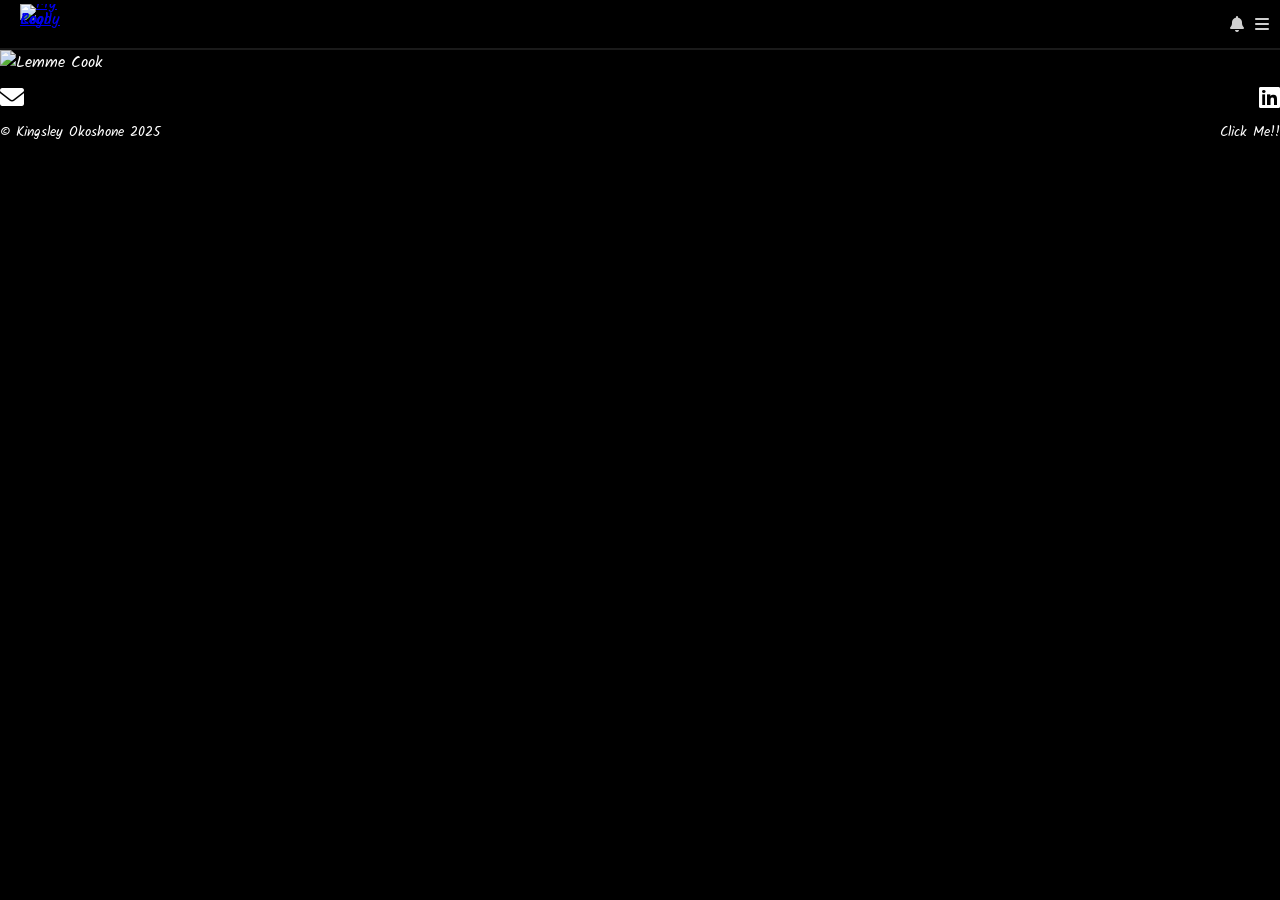
==== creativity.html @ 6139a8f4 "y" ====
<!DOCTYPE html>
<html lang="en">
<head>
  <meta charset="UTF-8">
  <!-- Using initial-scale=1.0 (as in the main page) for proper responsiveness -->
  <meta name="viewport" content="width=device-width,initial-scale=1.0">
  <title>Creativity</title>

  <!-- Favicon & App Icons -->
  <link rel="preload" as="image" href="logo/MyReallyCoolLogoX.svg" type="image/svg+xml">
  <link rel="icon" type="image/x-icon" href="/images/favicons/favicon.ico">
  <link rel="icon" type="image/png" sizes="32x32" href="/images/favicons/favicon-32x32.png">
  <link rel="icon" type="image/png" sizes="16x16" href="/images/favicons/favicon-16x16.png">
  <link rel="apple-touch-icon" sizes="180x180" href="/images/favicons/apple-touch-icon.png">
  <link rel="manifest" href="/site.webmanifest">

  <!-- CSS Libraries & Fonts -->
  <link rel="preconnect" href="https://cdn.jsdelivr.net" crossorigin>
  <link rel="stylesheet" href="https://cdn.jsdelivr.net/npm/@picocss/pico@1/css/pico.min.css">
  <link rel="preconnect" href="https://cdnjs.cloudflare.com" crossorigin>
  <link rel="stylesheet" href="https://cdnjs.cloudflare.com/ajax/libs/font-awesome/6.0.0-beta3/css/all.min.css">
  <link rel="preconnect" href="https://fonts.googleapis.com">
  <link rel="preconnect" href="https://fonts.gstatic.com" crossorigin>
  <link href="https://fonts.googleapis.com/css2?family=Kalam:wght@300;400;700&display=swap" rel="stylesheet">
  <link rel="preload" as="image" href="images/KeepCalmAndScrollDown.png">
  <link rel="preload" href="https://cdn.jsdelivr.net/npm/slick-carousel/slick/slick.css" as="style">
  <link rel="stylesheet" href="https://cdn.jsdelivr.net/npm/slick-carousel/slick/slick.css">
  <link rel="preload" href="https://cdn.jsdelivr.net/npm/slick-carousel/slick/slick-theme.css" as="style">
  <link rel="stylesheet" href="https://cdn.jsdelivr.net/npm/slick-carousel/slick/slick-theme.css">
  <link rel="preconnect" href="https://open.spotify.com" crossorigin>
  
  <!-- Combined Styles (extracted from the main page for header, menu, modal, & footer) -->
  <style>
    /* General Styles */
    body {
      background-color: #000;
      color: white;
      font-family: 'Kalam', cursive;
      margin: 0;
      padding: 0;
      display: flex;
      flex-direction: column;
      min-height: 100vh;
    }
    h1, h2, h3, h4, h5, h6 {
      font-family: 'Kalam', cursive;
      color: white;
    }
    .center-text { text-align: center; }
    .top-margin { margin-top: 30px; }
    @media (max-width: 768px) {
      .top-margin { margin-top: 15px; }
    }

    /* Navbar & Header */
    nav.translucent-header {
      position: sticky;
      top: 0;
      left: 0;
      width: 100%;
      background: rgba(0, 0, 0, 0.7);
      backdrop-filter: blur(10px);
      z-index: 1000;
      padding: 0px 20px;
      box-sizing: border-box;
      box-shadow: 0 4px 6px rgba(0, 0, 0, 0.1);
      display: flex;
      justify-content: space-between;
      align-items: center;
      line-height: 0;
      height: 50px;
      min-height: 50px;
      border-bottom: 2px solid #1a1a1a;
      transform: translateZ(0);
    }
    nav ul {
      list-style-type: none;
      padding: 0;
      margin: 0;
      display: flex;
      gap: 10px;
      line-height: 0;
    }
    nav i.fa {
      color: rgba(230, 230, 230, 0.9);
    }
    nav.translucent-header ul li strong {
      color: rgba(230, 230, 230, 0.9);
    }
    nav.translucent-header a img {
      display: block;
      margin: 0;
      padding: 0;
      max-height: 50px;
    }
    .install-btn {
      background: none;
      border: none;
      color: rgba(230, 230, 230, 0.9);
      cursor: pointer;
      font-size: 18px;
      padding: 4px 3px;
      outline: none;
      box-shadow: none;
    }
    .install-btn i { position: relative; top: 3px; }
    .install-btn:hover,
    .install-btn:focus {
      background: none;
      color: #ccc;
    }

    /* Hamburger Menu Toggle */
    nav.translucent-header ul.menu { margin: 0; padding: 0; }
    nav.translucent-header ul.menu li { margin: 0; }
    #hamburger-toggle {
      margin-right: -10px;
      -webkit-tap-highlight-color: transparent;
    }
    #hamburger-toggle i {
      font-size: 16px;
      cursor: pointer;
      transition: transform 0.5s ease;
      display: inline-block;
      width: 16px;
      text-align: center;
    }
    a#hamburger-toggle:focus,
    a#hamburger-toggle:focus-visible,
    a#hamburger-toggle:active,
    a#hamburger-toggle i:focus,
    a#hamburger-toggle i:focus-visible,
    a#hamburger-toggle i:active {
      outline: 0;
      box-shadow: none;
      -webkit-focus-ring-color: transparent;
      outline-offset: 0;
    }
    #hamburger-toggle::-moz-focus-inner { border: 0; }

    /* Sliding Menu */
    #sliding-menu {
      position: fixed;
      top: 50px;
      right: 0;
      width: 80%;
      height: calc(100% - 50px);
      background-color: rgba(0, 0, 0, 0.95);
      transform: translateX(100%);
      transition: transform 0.5s ease;
      z-index: 900;
      padding: 20px;
      color: #fff;
    }
    #sliding-menu ul { list-style: none; margin: 0; padding: 0; }
    #sliding-menu ul li::marker { content: none; }
    #sliding-menu strong { color: #fff; }
    #sliding-menu > ul > li {
      margin: 20px 0;
      font-size: 20px;
      font-weight: bold;
    }
    #sliding-menu > ul > li > ul {
      margin-top: 10px;
      padding: 0;
    }
    #sliding-menu > ul > li > ul > li {
      font-size: 18px;
      margin: 8px 0;
      font-weight: normal;
      position: relative;
      padding-left: 1em;
      color: #fff;
    }
    #sliding-menu > ul > li > ul > li::before {
      content: "—";
      display: inline-block;
      margin-right: 0.25em;
    }
    #sliding-menu a {
      color: #fff;
      text-decoration: none;
    }
    #sliding-menu a:hover { color: #ccc; }
    #sliding-menu ul li { list-style-type: none; }

    /* Menu Overlay */
    #menu-overlay {
      position: fixed;
      top: 0;
      left: 0;
      width: 100%;
      height: 100%;
      backdrop-filter: blur(5px);
      background: rgba(0, 0, 0, 0.3);
      z-index: 850;
      display: none;
      transition: opacity 0.5s ease;
    }

    /* Modal Popup */
    .modal {
      display: none;
      position: fixed;
      z-index: 2000;
      left: 0;
      top: 0;
      width: 100%;
      height: 100%;
      overflow: auto;
      background-color: rgba(0, 0, 0, 0.9);
      align-items: center;
      justify-content: center;
    }
    .modal-content {
      background: linear-gradient(to bottom, #000000dd, #202020dd);
      padding: 20px;
      border: none;
      width: 80%;
      max-width: 500px;
      border-radius: 12px;
      position: relative;
      color: white;
      animation: fadeIn 0.5s;
    }
    @keyframes fadeIn {
      from { opacity: 0 }
      to { opacity: 1 }
    }
    .modal-content h2 { margin: 30px 0 5px; text-align: center; }
    .close {
      color: #fff;
      position: absolute;
      top: 10px;
      right: 15px;
      font-size: 28px;
      font-weight: bold;
      cursor: pointer;
    }
    .close:hover, .close:focus { color: #aaa; }
    body.modal-open { overflow: hidden; }
    @media (max-width: 768px) {
      .modal-content h2 { font-size: 1.5em; }
      .modal-content { width: 90%; }
    }
    .modal-content p.newsletter-text {
      margin: 20px 0 30px;
      text-align: center;
    }
    .newsletter-link-container {
      text-align: center;
      margin: 10px 0 17px;
    }
    .newsletter-link {
      display: inline-block;
      background-color: #000;
      color: #ccc;
      padding: 10px 20px;
      border: 2px solid white;
      border-radius: 12px;
      font-family: 'Kalam', cursive;
      text-decoration: none;
      transition: background-color 0.3s, color 0.3s;
    }
    .newsletter-link:hover {
      background-color: #1f1e1e;
      color: white;
    }

    .under-construction {
      margin: 0;
      padding: 0;
      background: transparent;
   }


    /* Footer */
    footer {
      display: flex;
      flex-direction: column;
      align-items: stretch;
      justify-content: flex-start;
      width: 100%;
      padding: 0;
      line-height: 1;
      box-sizing: border-box;
      background-color: black;
      color: white;
      text-align: center;
    }
    body > footer {
      --block-spacing-vertical: 10px;  
      margin-top: 10;
      padding: var(--block-spacing-vertical) 0;
    }
    .footer-content {
      display: flex;
      flex-direction: column;
      align-items: center;
      width: 100%;
    }
    .footer-socials {
      display: flex;
      justify-content: space-between;
      align-items: center;
      width: 100%;
      margin-bottom: 8px;
      padding: 0 10px;
    }
    .social-icon {
      color: white;
      font-size: 24px;
      text-decoration: none;
      transition: color 0.3s ease;
    }
    .social-icon:hover {
      color: #00acee;
    }
    .footer-links {
      display: flex;
      justify-content: space-between;
      align-items: center;
      width: 100%;
      margin-top: 5px;
      padding: 0 10px;
    }
    .footer-links small {
      line-height: 1;
      font-size: 14px;
    }
    .footer-links a {
      color: white;
      text-decoration: none;
    }
    .footer-links a:hover {
      color: #00acee;
    }
    @media (max-width: 768px) {
      .footer-links small { font-size: 12px; }
      .footer-socials { flex-direction: row; justify-content: space-between; gap: 10px; }
    }
  </style>
</head>
<body>
  <!-- Modern Navbar (from main page) -->
  <nav class="translucent-header">
    <ul>
      <li>
        <a href="index.html" aria-label="Homepage">
          <img src="logo/MyReallyCoolLogoX.svg" alt="My Really Cool Logo" width="40" height="40">
        </a>
      </li>
    </ul>
    <ul class="menu">
      <li id="install-container">
        <button id="install-button" class="install-btn" style="display: none;">
          <i class="fa fa-download fa-sm"></i>
        </button>
      </li>      
      <li class="notification-container">
        <a href="#" id="notification-bell">
          <i class="fa fa-bell" aria-hidden="true" aria-label="Subscribe"></i>
        </a>
      </li>
      <li>
        <a href="#" id="hamburger-toggle">
          <i class="fa fa-bars" aria-hidden="true" aria-label="Menu"></i>
        </a>
      </li>
    </ul>
  </nav>
  
  <!-- Sliding Menu (from main page) -->
  <div id="sliding-menu">
    <ul>
      <li>
        <strong>Updates</strong>
        <ul>
          <li>
            <a href="https://cool-newsletter.beehiiv.com" target="_blank" rel="noopener">
              My Really Cool Newsletter
            </a>
          </li>
        </ul>
      </li>
      <li>
        <strong>My Thoughts</strong>
        <ul>
          <li>
            <a href="creativity.html">Capri Suns & Cartwheels</a>
          </li>
        </ul>
      </li>
      <li>
        <strong>Photography</strong>
        <ul>
          <li><a href="#">The Full Collection</a></li>
        </ul>
      </li>
      <li>
        <strong>Interesting Videos</strong>
        <ul>
          <li>
            <a href="https://youtube.com/playlist?list=PLy4CNGMFATbx9xauXVYn-DO3DSWEBIPq7" target="_blank" rel="noopener">
              My Really Cool Playlist
            </a>
          </li>
        </ul>
      </li>
      <li>
        <strong>Lore &amp; Legal</strong>
        <ul>
          <li><a href="#">About Me</a></li>
          <li><a href="#">Contact Me</a></li>
          <li><a href="#">Privacy Policy</a></li>
        </ul>
      </li>
    </ul>
  </div>
  <!-- Background Overlay for Menu -->
  <div id="menu-overlay"></div>
  
  <!-- Main Content Area (Preserving your image placeholder) -->
  <main>
    <article>
      <div class="under-construction">
        <img src="https://www.gannett-cdn.com/authoring/authoring-images/2023/08/19/NTFO/70633624007-fob-black-bbq-cookoff-04.jpg?width=592&format=pjpg&auto=webp&quality=70" alt="Lemme Cook">
      </div>
    </article>
  </main>
  
  <!-- Newsletter Modal Popup (from main page) -->
  <div id="newsletter-modal" class="modal">
    <div class="modal-content">
      <span class="close">&times;</span>
      <h2 class="kalam-bold">Want to keep updated?</h2>
      <p class="kalam-regular newsletter-text">
        Take a peek at my highly infrequent newsletter below.
      </p>
      <div class="newsletter-link-container">
        <a href="https://cool-newsletter.beehiiv.com/" class="kalam-bold newsletter-link" target="_blank" rel="noopener noreferrer">
          My Really Cool Newsletter
        </a>
      </div>
    </div>
  </div>
  
  <!-- Modern Footer (from main page) -->
  <footer>
    <div class="footer-content">
      <div class="footer-socials">
        <a href="#" id="emailLink" class="social-icon" aria-label="Email">
          <i class="fa-solid fa-envelope"></i>
        </a>
        <a href="https://www.linkedin.com/in/kingsley-okoshone/" target="_blank" class="social-icon" aria-label="LinkedIn">
          <i class="fab fa-linkedin"></i>
        </a>
      </div>
      <div class="footer-links">
        <small class="copyright">&copy; Kingsley Okoshone 2025</small>
        <small class="rickroll">
          <a href="https://youtu.be/dQw4w9WgXcQ?feature=shared" target="_blank">Click Me!!</a>
        </small>
      </div>
    </div>
  </footer>
  
  <!-- JavaScript for Interactive Features -->
  <script>
    // PWA Install Button Functionality
    let deferredPrompt;
    window.addEventListener('beforeinstallprompt', (e) => {
      e.preventDefault();
      deferredPrompt = e;
      document.getElementById('install-button').style.display = 'inline-block';
    });
    document.getElementById('install-button').addEventListener('click', async () => {
      document.getElementById('install-button').style.display = 'none';
      deferredPrompt.prompt();
      const { outcome } = await deferredPrompt.userChoice;
      console.log('User response to the install prompt:', outcome);
      deferredPrompt = null;
    });
  
    // Email Link Device-Specific Handling
    var email = "contact.kingokos@gmail.com";
    var emailLink = document.getElementById('emailLink');
    if (emailLink) {
      if (/Mobi|Android/i.test(navigator.userAgent)) {
        emailLink.href = "mailto:" + email;
      } else {
        emailLink.href = "https://mail.google.com/mail/?view=cm&fs=1&to=" + email;
        emailLink.target = "_blank";
      }
    }
  
    document.addEventListener('DOMContentLoaded', function () {
      // Modal Popup Functionality (triggered by notification bell)
      var modal = document.getElementById('newsletter-modal');
      var bell = document.getElementById('notification-bell');
      var closeBtn = document.querySelector('.close');
      
      if (bell) {
        bell.addEventListener('click', function (e) {
          e.preventDefault();
          modal.style.display = 'flex';
          document.body.classList.add('modal-open');
        });
      }
  
      closeBtn.addEventListener('click', function () {
        modal.style.display = 'none';
        document.body.classList.remove('modal-open');
      });
  
      window.addEventListener('click', function (event) {
        if (event.target == modal) {
          modal.style.display = 'none';
          document.body.classList.remove('modal-open');
        }
      });
  
      // Hamburger Menu Functionality
      var hamburgerToggle = document.getElementById('hamburger-toggle');
      var slidingMenu = document.getElementById('sliding-menu');
      var menuOverlay = document.getElementById('menu-overlay');
      var menuOpen = false;
  
      function openMenu() {
        var icon = hamburgerToggle.querySelector("i");
        icon.style.transform = "rotate(90deg)";
        setTimeout(function(){
          icon.classList.remove("fa-bars");
          icon.classList.add("fa-times");
          icon.style.transform = "rotate(0deg)";
        }, 300);
        slidingMenu.style.transform = "translateX(0)";
        menuOverlay.style.display = 'block';
        setTimeout(function(){
          menuOverlay.style.opacity = '1';
        }, 10);
        menuOpen = true;
        hamburgerToggle.blur();
      }
  
      function closeMenu() {
        var icon = hamburgerToggle.querySelector("i");
        icon.style.transform = "rotate(90deg)";
        setTimeout(function(){
          icon.classList.remove("fa-times");
          icon.classList.add("fa-bars");
          icon.style.transform = "rotate(0deg)";
        }, 300);
        slidingMenu.style.transform = "translateX(100%)";
        menuOverlay.style.opacity = '0';
        setTimeout(function(){
          menuOverlay.style.display = 'none';
        }, 500);
        menuOpen = false;
        hamburgerToggle.blur();
      }
  
      hamburgerToggle.addEventListener('click', function(e) {
        e.preventDefault();
        if (!menuOpen) {
          openMenu();
        } else {
          closeMenu();
        }
      });
  
      menuOverlay.addEventListener('click', function(){
        if (menuOpen) {
          closeMenu();
        }
      });
  
      // Close the sliding menu when any link inside it is clicked
      document.querySelectorAll('#sliding-menu a').forEach(function(link) {
        link.addEventListener('click', function() {
          if (menuOpen) {
            closeMenu();
          }
        });
      });
    });
  </script>
</body>
</html>
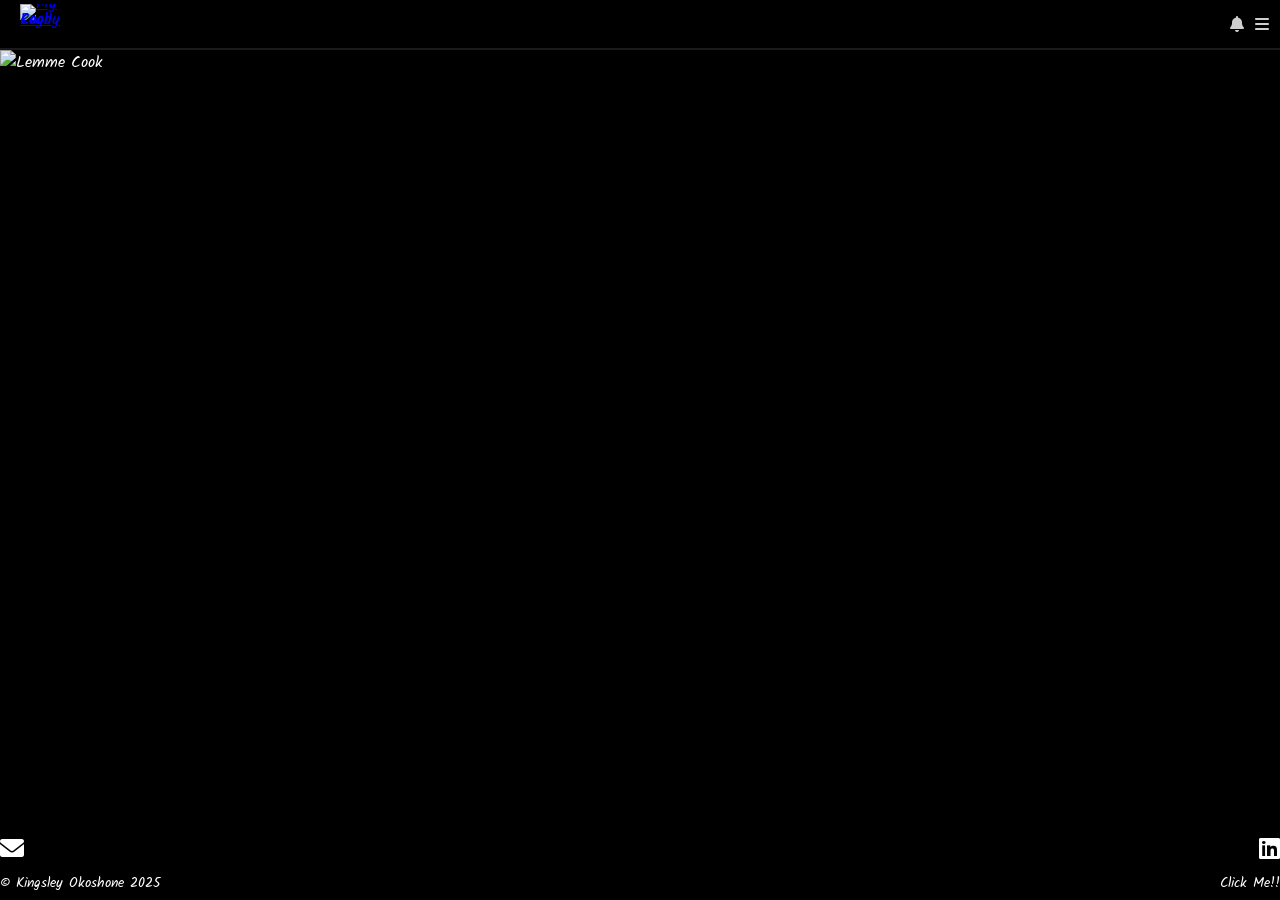
==== commit cdd76319: "y" ====
--- a/creativity.html
+++ b/creativity.html
@@ -276,6 +276,7 @@
 
     /* Footer */
     footer {
+      margin-top: auto;
       display: flex;
       flex-direction: column;
       align-items: stretch;
@@ -290,7 +291,7 @@
     }
     body > footer {
       --block-spacing-vertical: 10px;  
-      margin-top: 10;
+      margin-top: auto;
       padding: var(--block-spacing-vertical) 0;
     }
     .footer-content {
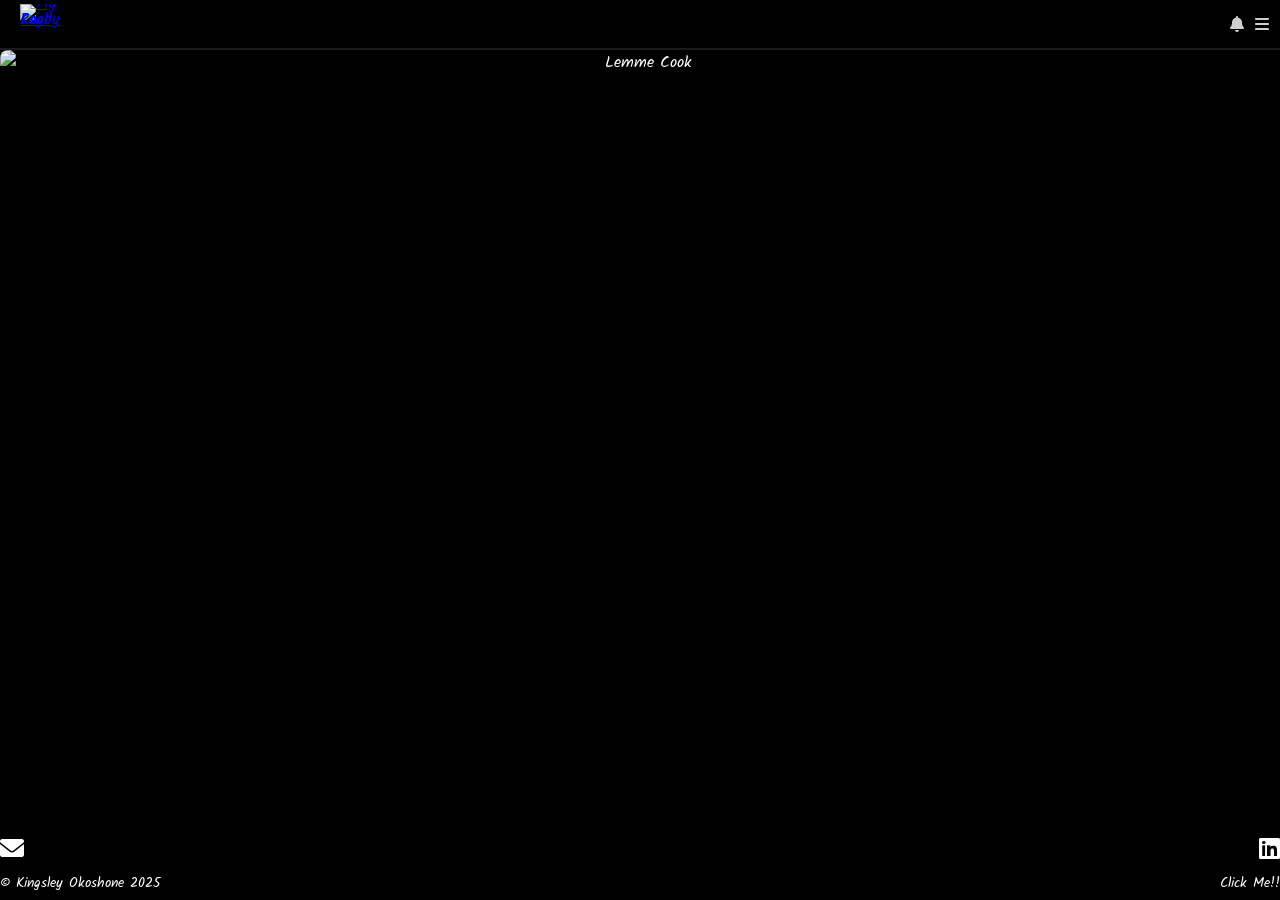
==== commit f4bc7fee: "y" ====
--- a/creativity.html
+++ b/creativity.html
@@ -267,11 +267,23 @@
       color: white;
     }
 
-    .under-construction {
-      margin: 0;
-      padding: 0;
-      background: transparent;
-   }
+    /* Reset any default figure styling for our placeholder section */
+    figure.under-construction {
+    margin: 0;           /* Remove any default margin */
+    padding: 0;          /* Remove any default padding */
+    background: transparent; /* Ensure no background color is applied */
+    border: none;        /* Clear any default borders */
+    text-align: center;  /* Center contents if needed */
+    }
+
+    /* Ensure the image itself is centered and responsive */
+    figure.under-construction img {
+    max-width: 100%;
+    height: auto;
+    border-radius: 8px;
+    display: block;
+    margin: 0 auto;      /* Auto margins center the block-level image */
+    }
 
 
     /* Footer */
@@ -423,12 +435,11 @@
   
   <!-- Main Content Area (Preserving your image placeholder) -->
   <main>
-    <article>
-      <div class="under-construction">
-        <img src="https://www.gannett-cdn.com/authoring/authoring-images/2023/08/19/NTFO/70633624007-fob-black-bbq-cookoff-04.jpg?width=592&format=pjpg&auto=webp&quality=70" alt="Lemme Cook">
-      </div>
-    </article>
+    <figure class="under-construction">
+      <img src="https://www.gannett-cdn.com/authoring/authoring-images/2023/08/19/NTFO/70633624007-fob-black-bbq-cookoff-04.jpg?width=592&format=pjpg&auto=webp&quality=70" alt="Lemme Cook">
+    </figure>
   </main>
+  
   
   <!-- Newsletter Modal Popup (from main page) -->
   <div id="newsletter-modal" class="modal">
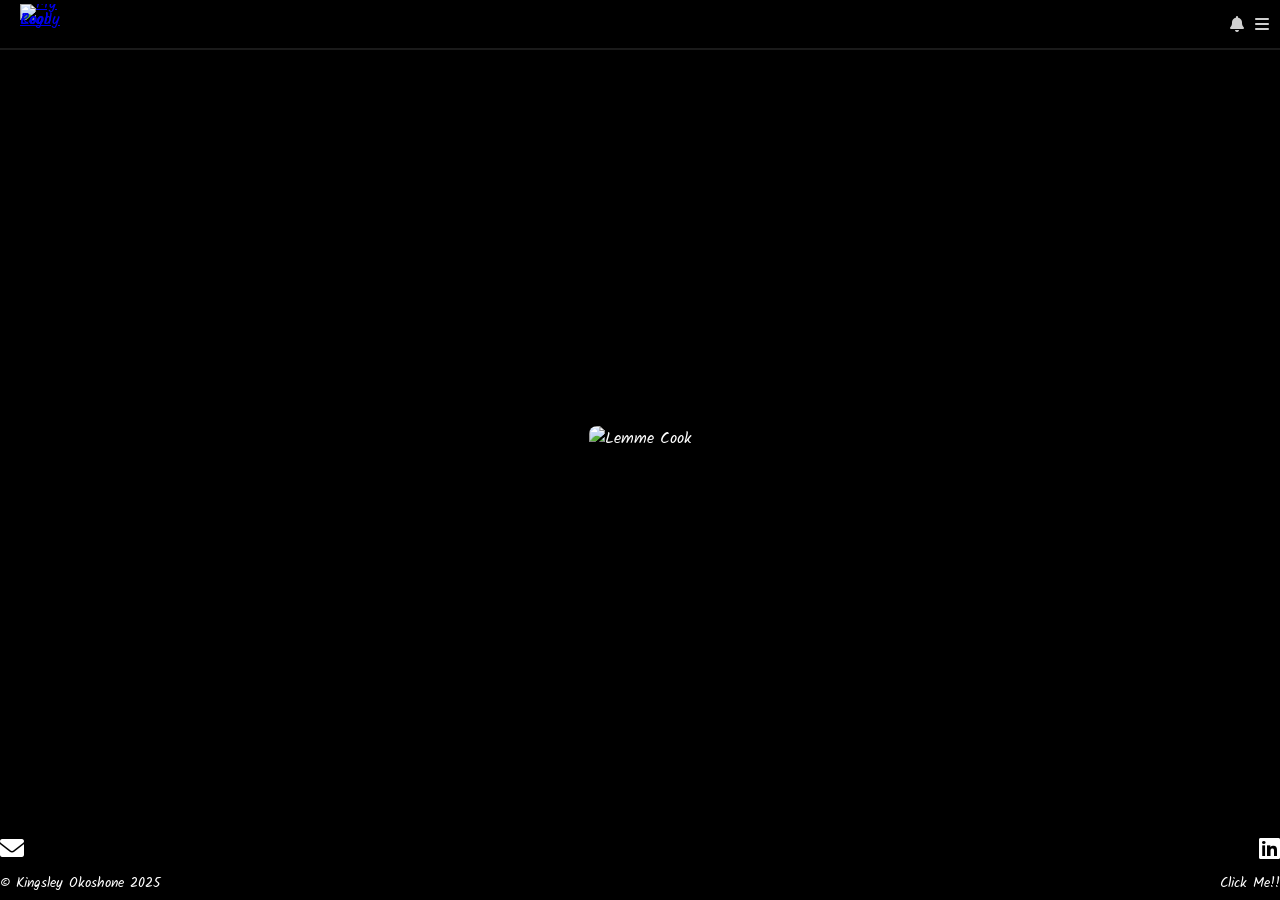
==== commit 694f409a: "y" ====
--- a/creativity.html
+++ b/creativity.html
@@ -267,6 +267,18 @@
       color: white;
     }
 
+    main {
+      flex: 1;
+      display: flex;
+      justify-content: center; /* Center horizontally */
+      align-items: center; /* Center vertically */
+      width: 100%;
+      max-width: 800px;
+      margin: 20px auto;
+      padding: 0 20px;
+      box-sizing: border-box;
+      background-color: transparent;
+    }
     /* Reset any default figure styling for our placeholder section */
     figure.under-construction {
     margin: 0;           /* Remove any default margin */
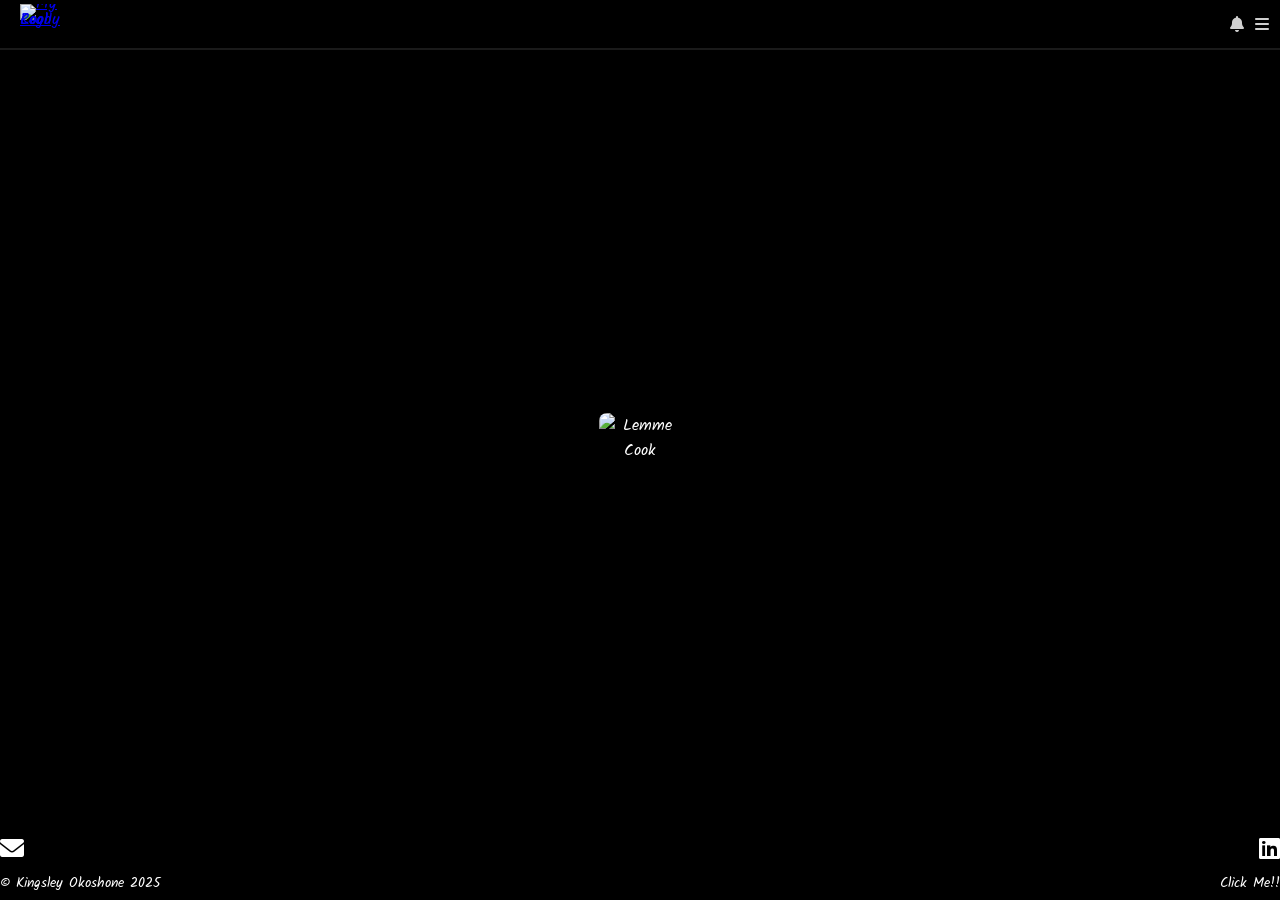
==== commit 19f16f70: "Refactored Entire Codebase :)" ====
--- a/creativity.html
+++ b/creativity.html
@@ -7,11 +7,11 @@
   <title>Creativity</title>
 
   <!-- Favicon & App Icons -->
-  <link rel="preload" as="image" href="logo/MyReallyCoolLogoX.svg" type="image/svg+xml">
-  <link rel="icon" type="image/x-icon" href="/images/favicons/favicon.ico">
-  <link rel="icon" type="image/png" sizes="32x32" href="/images/favicons/favicon-32x32.png">
-  <link rel="icon" type="image/png" sizes="16x16" href="/images/favicons/favicon-16x16.png">
-  <link rel="apple-touch-icon" sizes="180x180" href="/images/favicons/apple-touch-icon.png">
+  <link rel="preload" as="image" href="./assets/logo/MyReallyCoolLogoX.svg" type="image/svg+xml">
+  <link rel="icon" type="image/x-icon" href="./assets/favicons/favicon.ico">
+  <link rel="icon" type="image/png" sizes="32x32" href="./assets/favicons/favicon-32x32.png">
+  <link rel="icon" type="image/png" sizes="16x16" href="./assets/favicons/favicon-16x16.png">
+  <link rel="apple-touch-icon" sizes="180x180" href="./assets/favicons/apple-touch-icon.png">
   <link rel="manifest" href="/site.webmanifest">
 
   <!-- CSS Libraries & Fonts -->
@@ -22,349 +22,8 @@
   <link rel="preconnect" href="https://fonts.googleapis.com">
   <link rel="preconnect" href="https://fonts.gstatic.com" crossorigin>
   <link href="https://fonts.googleapis.com/css2?family=Kalam:wght@300;400;700&display=swap" rel="stylesheet">
-  <link rel="preload" as="image" href="images/KeepCalmAndScrollDown.png">
-  <link rel="preload" href="https://cdn.jsdelivr.net/npm/slick-carousel/slick/slick.css" as="style">
-  <link rel="stylesheet" href="https://cdn.jsdelivr.net/npm/slick-carousel/slick/slick.css">
-  <link rel="preload" href="https://cdn.jsdelivr.net/npm/slick-carousel/slick/slick-theme.css" as="style">
-  <link rel="stylesheet" href="https://cdn.jsdelivr.net/npm/slick-carousel/slick/slick-theme.css">
-  <link rel="preconnect" href="https://open.spotify.com" crossorigin>
-  
-  <!-- Combined Styles (extracted from the main page for header, menu, modal, & footer) -->
-  <style>
-    /* General Styles */
-    body {
-      background-color: #000;
-      color: white;
-      font-family: 'Kalam', cursive;
-      margin: 0;
-      padding: 0;
-      display: flex;
-      flex-direction: column;
-      min-height: 100vh;
-    }
-    h1, h2, h3, h4, h5, h6 {
-      font-family: 'Kalam', cursive;
-      color: white;
-    }
-    .center-text { text-align: center; }
-    .top-margin { margin-top: 30px; }
-    @media (max-width: 768px) {
-      .top-margin { margin-top: 15px; }
-    }
+  <link rel="stylesheet" href="./css/styles.css">
 
-    /* Navbar & Header */
-    nav.translucent-header {
-      position: sticky;
-      top: 0;
-      left: 0;
-      width: 100%;
-      background: rgba(0, 0, 0, 0.7);
-      backdrop-filter: blur(10px);
-      z-index: 1000;
-      padding: 0px 20px;
-      box-sizing: border-box;
-      box-shadow: 0 4px 6px rgba(0, 0, 0, 0.1);
-      display: flex;
-      justify-content: space-between;
-      align-items: center;
-      line-height: 0;
-      height: 50px;
-      min-height: 50px;
-      border-bottom: 2px solid #1a1a1a;
-      transform: translateZ(0);
-    }
-    nav ul {
-      list-style-type: none;
-      padding: 0;
-      margin: 0;
-      display: flex;
-      gap: 10px;
-      line-height: 0;
-    }
-    nav i.fa {
-      color: rgba(230, 230, 230, 0.9);
-    }
-    nav.translucent-header ul li strong {
-      color: rgba(230, 230, 230, 0.9);
-    }
-    nav.translucent-header a img {
-      display: block;
-      margin: 0;
-      padding: 0;
-      max-height: 50px;
-    }
-    .install-btn {
-      background: none;
-      border: none;
-      color: rgba(230, 230, 230, 0.9);
-      cursor: pointer;
-      font-size: 18px;
-      padding: 4px 3px;
-      outline: none;
-      box-shadow: none;
-    }
-    .install-btn i { position: relative; top: 3px; }
-    .install-btn:hover,
-    .install-btn:focus {
-      background: none;
-      color: #ccc;
-    }
-
-    /* Hamburger Menu Toggle */
-    nav.translucent-header ul.menu { margin: 0; padding: 0; }
-    nav.translucent-header ul.menu li { margin: 0; }
-    #hamburger-toggle {
-      margin-right: -10px;
-      -webkit-tap-highlight-color: transparent;
-    }
-    #hamburger-toggle i {
-      font-size: 16px;
-      cursor: pointer;
-      transition: transform 0.5s ease;
-      display: inline-block;
-      width: 16px;
-      text-align: center;
-    }
-    a#hamburger-toggle:focus,
-    a#hamburger-toggle:focus-visible,
-    a#hamburger-toggle:active,
-    a#hamburger-toggle i:focus,
-    a#hamburger-toggle i:focus-visible,
-    a#hamburger-toggle i:active {
-      outline: 0;
-      box-shadow: none;
-      -webkit-focus-ring-color: transparent;
-      outline-offset: 0;
-    }
-    #hamburger-toggle::-moz-focus-inner { border: 0; }
-
-    /* Sliding Menu */
-    #sliding-menu {
-      position: fixed;
-      top: 50px;
-      right: 0;
-      width: 80%;
-      height: calc(100% - 50px);
-      background-color: rgba(0, 0, 0, 0.95);
-      transform: translateX(100%);
-      transition: transform 0.5s ease;
-      z-index: 900;
-      padding: 20px;
-      color: #fff;
-    }
-    #sliding-menu ul { list-style: none; margin: 0; padding: 0; }
-    #sliding-menu ul li::marker { content: none; }
-    #sliding-menu strong { color: #fff; }
-    #sliding-menu > ul > li {
-      margin: 20px 0;
-      font-size: 20px;
-      font-weight: bold;
-    }
-    #sliding-menu > ul > li > ul {
-      margin-top: 10px;
-      padding: 0;
-    }
-    #sliding-menu > ul > li > ul > li {
-      font-size: 18px;
-      margin: 8px 0;
-      font-weight: normal;
-      position: relative;
-      padding-left: 1em;
-      color: #fff;
-    }
-    #sliding-menu > ul > li > ul > li::before {
-      content: "—";
-      display: inline-block;
-      margin-right: 0.25em;
-    }
-    #sliding-menu a {
-      color: #fff;
-      text-decoration: none;
-    }
-    #sliding-menu a:hover { color: #ccc; }
-    #sliding-menu ul li { list-style-type: none; }
-
-    /* Menu Overlay */
-    #menu-overlay {
-      position: fixed;
-      top: 0;
-      left: 0;
-      width: 100%;
-      height: 100%;
-      backdrop-filter: blur(5px);
-      background: rgba(0, 0, 0, 0.3);
-      z-index: 850;
-      display: none;
-      transition: opacity 0.5s ease;
-    }
-
-    /* Modal Popup */
-    .modal {
-      display: none;
-      position: fixed;
-      z-index: 2000;
-      left: 0;
-      top: 0;
-      width: 100%;
-      height: 100%;
-      overflow: auto;
-      background-color: rgba(0, 0, 0, 0.9);
-      align-items: center;
-      justify-content: center;
-    }
-    .modal-content {
-      background: linear-gradient(to bottom, #000000dd, #202020dd);
-      padding: 20px;
-      border: none;
-      width: 80%;
-      max-width: 500px;
-      border-radius: 12px;
-      position: relative;
-      color: white;
-      animation: fadeIn 0.5s;
-    }
-    @keyframes fadeIn {
-      from { opacity: 0 }
-      to { opacity: 1 }
-    }
-    .modal-content h2 { margin: 30px 0 5px; text-align: center; }
-    .close {
-      color: #fff;
-      position: absolute;
-      top: 10px;
-      right: 15px;
-      font-size: 28px;
-      font-weight: bold;
-      cursor: pointer;
-    }
-    .close:hover, .close:focus { color: #aaa; }
-    body.modal-open { overflow: hidden; }
-    @media (max-width: 768px) {
-      .modal-content h2 { font-size: 1.5em; }
-      .modal-content { width: 90%; }
-    }
-    .modal-content p.newsletter-text {
-      margin: 20px 0 30px;
-      text-align: center;
-    }
-    .newsletter-link-container {
-      text-align: center;
-      margin: 10px 0 17px;
-    }
-    .newsletter-link {
-      display: inline-block;
-      background-color: #000;
-      color: #ccc;
-      padding: 10px 20px;
-      border: 2px solid white;
-      border-radius: 12px;
-      font-family: 'Kalam', cursive;
-      text-decoration: none;
-      transition: background-color 0.3s, color 0.3s;
-    }
-    .newsletter-link:hover {
-      background-color: #1f1e1e;
-      color: white;
-    }
-
-    main {
-      flex: 1;
-      display: flex;
-      justify-content: center; /* Center horizontally */
-      align-items: center; /* Center vertically */
-      width: 100%;
-      max-width: 800px;
-      margin: 20px auto;
-      padding: 0 20px;
-      box-sizing: border-box;
-      background-color: transparent;
-    }
-    /* Reset any default figure styling for our placeholder section */
-    figure.under-construction {
-    margin: 0;           /* Remove any default margin */
-    padding: 0;          /* Remove any default padding */
-    background: transparent; /* Ensure no background color is applied */
-    border: none;        /* Clear any default borders */
-    text-align: center;  /* Center contents if needed */
-    }
-
-    /* Ensure the image itself is centered and responsive */
-    figure.under-construction img {
-    max-width: 100%;
-    height: auto;
-    border-radius: 8px;
-    display: block;
-    margin: 0 auto;      /* Auto margins center the block-level image */
-    }
-
-
-    /* Footer */
-    footer {
-      margin-top: auto;
-      display: flex;
-      flex-direction: column;
-      align-items: stretch;
-      justify-content: flex-start;
-      width: 100%;
-      padding: 0;
-      line-height: 1;
-      box-sizing: border-box;
-      background-color: black;
-      color: white;
-      text-align: center;
-    }
-    body > footer {
-      --block-spacing-vertical: 10px;  
-      margin-top: auto;
-      padding: var(--block-spacing-vertical) 0;
-    }
-    .footer-content {
-      display: flex;
-      flex-direction: column;
-      align-items: center;
-      width: 100%;
-    }
-    .footer-socials {
-      display: flex;
-      justify-content: space-between;
-      align-items: center;
-      width: 100%;
-      margin-bottom: 8px;
-      padding: 0 10px;
-    }
-    .social-icon {
-      color: white;
-      font-size: 24px;
-      text-decoration: none;
-      transition: color 0.3s ease;
-    }
-    .social-icon:hover {
-      color: #00acee;
-    }
-    .footer-links {
-      display: flex;
-      justify-content: space-between;
-      align-items: center;
-      width: 100%;
-      margin-top: 5px;
-      padding: 0 10px;
-    }
-    .footer-links small {
-      line-height: 1;
-      font-size: 14px;
-    }
-    .footer-links a {
-      color: white;
-      text-decoration: none;
-    }
-    .footer-links a:hover {
-      color: #00acee;
-    }
-    @media (max-width: 768px) {
-      .footer-links small { font-size: 12px; }
-      .footer-socials { flex-direction: row; justify-content: space-between; gap: 10px; }
-    }
-  </style>
 </head>
 <body>
   <!-- Modern Navbar (from main page) -->
@@ -372,7 +31,7 @@
     <ul>
       <li>
         <a href="index.html" aria-label="Homepage">
-          <img src="logo/MyReallyCoolLogoX.svg" alt="My Really Cool Logo" width="40" height="40">
+          <img src="./assets/logo/MyReallyCoolLogoX.svg" alt="My Really Cool Logo" width="40" height="40">
         </a>
       </li>
     </ul>
@@ -445,12 +104,13 @@
   <!-- Background Overlay for Menu -->
   <div id="menu-overlay"></div>
   
-  <!-- Main Content Area (Preserving your image placeholder) -->
-  <main>
+  <!-- Main Content Area -->
+  <main class="creativity-main">
     <figure class="under-construction">
       <img src="https://www.gannett-cdn.com/authoring/authoring-images/2023/08/19/NTFO/70633624007-fob-black-bbq-cookoff-04.jpg?width=592&format=pjpg&auto=webp&quality=70" alt="Lemme Cook">
     </figure>
   </main>
+
   
   
   <!-- Newsletter Modal Popup (from main page) -->
@@ -488,126 +148,14 @@
       </div>
     </div>
   </footer>
-  
-  <!-- JavaScript for Interactive Features -->
-  <script>
-    // PWA Install Button Functionality
-    let deferredPrompt;
-    window.addEventListener('beforeinstallprompt', (e) => {
-      e.preventDefault();
-      deferredPrompt = e;
-      document.getElementById('install-button').style.display = 'inline-block';
-    });
-    document.getElementById('install-button').addEventListener('click', async () => {
-      document.getElementById('install-button').style.display = 'none';
-      deferredPrompt.prompt();
-      const { outcome } = await deferredPrompt.userChoice;
-      console.log('User response to the install prompt:', outcome);
-      deferredPrompt = null;
-    });
-  
-    // Email Link Device-Specific Handling
-    var email = "contact.kingokos@gmail.com";
-    var emailLink = document.getElementById('emailLink');
-    if (emailLink) {
-      if (/Mobi|Android/i.test(navigator.userAgent)) {
-        emailLink.href = "mailto:" + email;
-      } else {
-        emailLink.href = "https://mail.google.com/mail/?view=cm&fs=1&to=" + email;
-        emailLink.target = "_blank";
-      }
-    }
-  
-    document.addEventListener('DOMContentLoaded', function () {
-      // Modal Popup Functionality (triggered by notification bell)
-      var modal = document.getElementById('newsletter-modal');
-      var bell = document.getElementById('notification-bell');
-      var closeBtn = document.querySelector('.close');
-      
-      if (bell) {
-        bell.addEventListener('click', function (e) {
-          e.preventDefault();
-          modal.style.display = 'flex';
-          document.body.classList.add('modal-open');
-        });
-      }
-  
-      closeBtn.addEventListener('click', function () {
-        modal.style.display = 'none';
-        document.body.classList.remove('modal-open');
-      });
-  
-      window.addEventListener('click', function (event) {
-        if (event.target == modal) {
-          modal.style.display = 'none';
-          document.body.classList.remove('modal-open');
-        }
-      });
-  
-      // Hamburger Menu Functionality
-      var hamburgerToggle = document.getElementById('hamburger-toggle');
-      var slidingMenu = document.getElementById('sliding-menu');
-      var menuOverlay = document.getElementById('menu-overlay');
-      var menuOpen = false;
-  
-      function openMenu() {
-        var icon = hamburgerToggle.querySelector("i");
-        icon.style.transform = "rotate(90deg)";
-        setTimeout(function(){
-          icon.classList.remove("fa-bars");
-          icon.classList.add("fa-times");
-          icon.style.transform = "rotate(0deg)";
-        }, 300);
-        slidingMenu.style.transform = "translateX(0)";
-        menuOverlay.style.display = 'block';
-        setTimeout(function(){
-          menuOverlay.style.opacity = '1';
-        }, 10);
-        menuOpen = true;
-        hamburgerToggle.blur();
-      }
-  
-      function closeMenu() {
-        var icon = hamburgerToggle.querySelector("i");
-        icon.style.transform = "rotate(90deg)";
-        setTimeout(function(){
-          icon.classList.remove("fa-times");
-          icon.classList.add("fa-bars");
-          icon.style.transform = "rotate(0deg)";
-        }, 300);
-        slidingMenu.style.transform = "translateX(100%)";
-        menuOverlay.style.opacity = '0';
-        setTimeout(function(){
-          menuOverlay.style.display = 'none';
-        }, 500);
-        menuOpen = false;
-        hamburgerToggle.blur();
-      }
-  
-      hamburgerToggle.addEventListener('click', function(e) {
-        e.preventDefault();
-        if (!menuOpen) {
-          openMenu();
-        } else {
-          closeMenu();
-        }
-      });
-  
-      menuOverlay.addEventListener('click', function(){
-        if (menuOpen) {
-          closeMenu();
-        }
-      });
-  
-      // Close the sliding menu when any link inside it is clicked
-      document.querySelectorAll('#sliding-menu a').forEach(function(link) {
-        link.addEventListener('click', function() {
-          if (menuOpen) {
-            closeMenu();
-          }
-        });
-      });
-    });
-  </script>
+
+   <!-- third-party libraries used by script.js -->
+  <script src="https://code.jquery.com/jquery-3.6.0.min.js"></script>
+  <script src="https://cdn.jsdelivr.net/npm/slick-carousel/slick/slick.min.js"></script>
+
+  <!-- shared app code for nav, modal, slider, etc -->
+  <script src="./js/script.js" defer></script>
+
 </body>
 </html>
+
--- a/css/styles.css
+++ b/css/styles.css
@@ -0,0 +1,1081 @@
+
+/*CSS from index.html */
+
+    body {
+      background-color: #000;
+      color: white;
+      font-family: 'Kalam', cursive;
+      margin: 0;
+      padding: 0;
+      display: flex;
+      flex-direction: column;
+      min-height: 100vh;
+    }
+    h1, h2, h3, h4, h5, h6 {
+      font-family: 'Kalam', cursive;
+      color: white;
+    }
+    .center-text { text-align: center; }
+    .top-margin { margin-top: 30px; }
+    @media (max-width: 768px) {
+      .top-margin { margin-top: 15px; }
+    }
+
+    nav.translucent-header {
+      position: sticky;
+      top: 0;
+      left: 0;
+      width: 100%;
+      background: rgba(0, 0, 0, 0.7);
+      backdrop-filter: blur(10px);
+      z-index: 1000;
+      padding: 0px 20px;
+      box-sizing: border-box;
+      box-shadow: 0 4px 6px rgba(0, 0, 0, 0.1);
+      display: flex;
+      justify-content: space-between;
+      align-items: center;
+      line-height: 0; /* Remove extra inline spacing */
+      height: 50px;      /* Fixed header height */
+      min-height: 50px;  /* Enforce a minimum height */
+      border-bottom: 2px solid #1a1a1a;
+      transform: translateZ(0);
+    }
+    nav ul {
+      list-style-type: none;
+      padding: 0;
+      margin: 0;
+      display: flex;
+      gap: 10px;
+      line-height: 0;
+    }
+    nav i.fa {
+      color: rgba(230, 230, 230, 0.9);
+    }
+    nav.translucent-header ul li strong {
+      color: rgba(230, 230, 230, 0.9);
+    }
+
+    /* Tighten up the logo */
+    nav.translucent-header a img {
+      display: block;
+      margin: 0;
+      padding: 0;
+      max-height: 50px;
+    }
+
+    .install-btn {
+      background: none;
+      border: none;
+      color: rgba(230, 230, 230, 0.9);
+      cursor: pointer;
+      font-size: 18px;
+      padding: 4px 3px;
+      outline: none;
+      box-shadow: none;
+    }
+
+    .install-btn i {
+      position: relative;
+      top: 3px;
+    }
+
+    .install-btn:hover,
+    .install-btn:focus {
+      background: none;
+      color: #ccc;
+    }
+
+
+
+    /* Hamburger menu toggle styling */
+    nav.translucent-header ul.menu {
+      margin: 0;
+      padding: 0;
+    }
+    nav.translucent-header ul.menu li {
+      margin: 0;
+    }
+    #hamburger-toggle {
+      margin-right: -10px; /* Push further to the right */
+      -webkit-tap-highlight-color: transparent;
+    }
+    #hamburger-toggle i {
+      font-size: 16px; /* Smaller icon */
+      cursor: pointer;
+      transition: transform 0.5s ease;
+      display: inline-block;
+      width: 16px;
+      text-align: center;
+    }
+    /* Remove all focus styles completely from the hamburger toggle and its inner icon */
+    a#hamburger-toggle:focus,
+    a#hamburger-toggle:focus-visible,
+    a#hamburger-toggle:active,
+    a#hamburger-toggle i:focus,
+    a#hamburger-toggle i:focus-visible,
+    a#hamburger-toggle i:active {
+      outline: 0;
+      box-shadow: none;
+      -webkit-focus-ring-color: transparent;
+      outline-offset: 0;
+    }
+    #hamburger-toggle::-moz-focus-inner {
+      border: 0;
+    }
+
+    /* Sliding menu styles */
+    #sliding-menu {
+      position: fixed;
+      top: 50px; /* Start below navbar */
+      right: 0;
+      width: 80%;
+      height: calc(100% - 50px);
+      background-color: rgba(0, 0, 0, 0.95);
+      transform: translateX(100%);
+      transition: transform 0.5s ease;
+      z-index: 900;
+      padding: 20px;
+      color: #fff; /* Make all text white by default */
+    }
+    /* Remove bullets + squares completely */
+    #sliding-menu ul {
+      list-style: none;
+      margin: 0;
+      padding: 0;
+    }
+    #sliding-menu ul li::marker {
+      content: none; /* This kills the default squares/markers */
+    }
+
+    /* Force the <strong> titles to be white as well */
+    #sliding-menu strong {
+      color: #fff;
+    }
+
+    /* Top-level items */
+    #sliding-menu > ul > li {
+      margin: 20px 0;
+      font-size: 20px;
+      font-weight: bold;
+    }
+    /* Sub-items */
+    #sliding-menu > ul > li > ul {
+      margin-top: 10px;
+      padding: 0;
+    }
+    #sliding-menu > ul > li > ul > li {
+      font-size: 18px;
+      margin: 8px 0;
+      font-weight: normal;
+      position: relative;
+      padding-left: 1em;
+      color: #fff; /* Ensure sub-items are white too */
+    }
+
+    #sliding-menu > ul > li > ul > li::before {
+      content: "—";
+      display: inline-block;
+      margin-right: 0.25em; /* adjust this value to your liking */
+    }
+
+    #sliding-menu a {
+      color: #fff;
+      text-decoration: none;
+    }
+    #sliding-menu a:hover {
+      color: #ccc;
+    }
+
+    #sliding-menu ul li {
+      list-style-type: none;
+    }
+
+
+    /* Background overlay for blur effect */
+    #menu-overlay {
+      position: fixed;
+      top: 0;
+      left: 0;
+      width: 100%;
+      height: 100%;
+      backdrop-filter: blur(5px);
+      background: rgba(0, 0, 0, 0.3);
+      z-index: 850;
+      display: none;
+      transition: opacity 0.5s ease;
+    }
+
+    main.container {
+      display: flex;
+      flex-direction: column;
+      align-items: center;
+      justify-content: center;
+      width: 100%;
+      padding: 20px;
+    }
+    .my-thoughts {
+      display: grid;
+      grid-template-columns: 1fr;
+      gap: 20px;
+      max-width: 800px;
+      margin-top: 20px;
+      margin-left: auto;
+      margin-right: auto;
+      justify-content: flex-start;
+      width: 100%;
+    }
+    .scroll-down-figure {
+      margin-bottom: 190px; 
+    }
+    @media (max-width: 768px) {
+      .scroll-down-figure {
+        margin-bottom: 60px;
+        margin-top: 5px;
+      }
+    }
+    .scaled-image {
+      aspect-ratio :908 / 1030;
+      max-width: 100%;
+      height: auto;
+      width: 265px;
+      display: block;
+      margin: 0 auto;
+    }
+    @media (max-width: 767px) {
+      .scaled-image { width: 60%; }
+    }
+
+    .post-card {
+      background: linear-gradient(to bottom, #000000bb, #202020bb);
+      border-radius: 8px;
+      overflow: hidden;
+      display: flex;
+      align-items: stretch;
+      transition: transform 0.3s ease;
+      position: relative;
+      height: 200px;
+    }
+    .post-card a {
+      display: flex;
+      align-items: stretch;
+      text-decoration: none;
+      color: inherit;
+      width: 100%;
+    }
+    .post-card img {
+      width: 200px;
+      height: 100%;
+      object-fit: cover;
+      border-radius: 8px 0 0 8px;
+    }
+    .post-content {
+      padding: 20px;
+      flex: 1;
+      overflow: hidden;
+      color: white;
+    }
+    .post-card h4,
+    .post-card p {
+      margin: 0 0 10px;
+      color: white;
+    }
+    .post-card:hover {
+      transform: scale(1.05);
+    }
+    figure {
+      max-width: 100%;
+      text-align: center;
+      margin: 0 auto 40px;
+      display: flex;
+      flex-direction: column;
+      align-items: center;
+    }
+    figure img {
+      width: 100%;
+      height: auto;
+      max-width: 800px;
+      margin: 0 auto;
+      display: block;
+    }
+    @media (min-width: 992px){
+     figure img { width: 65%}
+    }
+    @media (min-width: 1100px){
+     figure img { width: 80%}
+    }
+
+    body main.container figure figcaption {
+      background-color: rgba(7, 7, 7, 0.3);
+      border-radius: 8px;
+      padding: 8px 20px;
+      margin-top: 10px;
+      text-align: center;
+      display: inline-block;
+      box-sizing: border-box;
+      max-width: 250px;
+      margin-bottom: 80px; /* change to 80 to revert */
+    }
+    @media (max-width: 768px) {
+      body main.container figure figcaption { margin-bottom: 10px; }
+    }
+    body main.container figure figcaption a {
+      color: rgba(230, 230, 230, 0.9);
+      font-weight: bold;
+      font-size: 14px;
+      text-decoration: none;
+      display: block;
+    }
+    .post-card a { color: white; }
+    .post-card a:hover { color: white; }
+    a:visited { color: white; }
+    @media (max-width: 768px) {
+      .post-card {
+        width: 93%;
+        flex-direction: column;
+        height: auto;
+        margin: 0 auto;
+        padding: 0;
+        border: none;
+        box-sizing: border-box;
+      }
+      .post-card img {
+        width: 100%;
+        height: auto;
+        border-radius: 8px 8px 0 0;
+      }
+      .post-card a {
+        width: 100%;
+        flex-direction: column;
+        align-items: stretch;
+      }
+      .post-content {
+        width: 100%;
+        padding: 10px;
+      }
+    }
+
+     footer{
+      margin-top: auto;
+      display: flex;
+      flex-direction: column;
+      align-items: stretch;
+      justify-content: flex-start;
+      width: 100%;
+      padding: 0;
+      line-height: 1;
+      box-sizing: border-box;
+      background-color: black;
+      color: white;
+      text-align: center;
+    }
+
+    body > footer {
+      --block-spacing-vertical: 10px;  
+      margin-top: auto;
+      padding: var(--block-spacing-vertical) 0;
+    }
+
+
+
+    .footer-content {
+      display: flex;
+      flex-direction: column;
+      align-items: center;
+      width: 100%;
+    }
+
+    .footer-socials {
+      display: flex;
+      justify-content: space-between;
+      align-items: center;
+      width: 100%;
+      margin-bottom: 8px;
+      padding: 0 10px;
+    }
+    .social-icon {
+      color: white;
+      font-size: 24px;
+      text-decoration: none;
+      transition: color 0.3s ease;
+    }
+    .social-icon:hover {
+      color: #00acee;
+    }
+    .footer-links {
+      display: flex;
+      justify-content: space-between;
+      align-items: center;
+      width: 100%;
+      margin-top: 5px;
+      padding: 0 10px;
+    }
+    .footer-links small {
+      line-height: 1;
+      font-size: 14px;
+    }
+    .footer-links a {
+      color: white;
+      text-decoration: none;
+    }
+    .footer-links a:hover {
+      color: #00acee;
+    }
+    @media (max-width: 768px) {
+      .footer-links small { font-size: 12px; }
+      .footer-socials {
+        flex-direction: row;
+        justify-content: space-between;
+        gap: 10px;
+      }
+    }
+
+    .spotify-wrapper {
+      position: relative;
+      width: 65%;
+      height: 719px;
+      margin: 0 auto;
+      display: flex;
+      justify-content: center;
+      align-items: center;
+      border-radius: 15px;
+      overflow: hidden;
+    }
+    .spotify-wrapper iframe {
+      width: 100%;
+      height: 100%;
+      border: none;
+      border-radius: 0px;
+    }
+    @media (max-width: 768px) {
+      .spotify-wrapper {
+        width: 95%;
+        height: 462px;
+      }
+    }
+
+    .polaroid-wrapper {
+      position: relative;
+      display: flex;
+      justify-content: center;
+    }
+    .polaroid-border::before,
+    .polaroid-border::after {
+      content: "";
+      position: absolute;
+      top: 24px;
+      left: 0;
+      height: 310px;
+      width: 20px;
+      background-color: transparent;
+      z-index: 2000;
+    }
+    .polaroid-border::after {
+      left: unset;
+      right: 0px;
+      background-color: transparent;
+    }
+    .polaroid-slider {
+      background-color: #ffffff;
+      height: 800px;
+      width: 700px;
+      box-shadow: 0 0.125rem 0.25rem rgba(0, 0, 0, 0.075);
+      border-radius: 5px;
+      position: relative;
+      transform: translateZ(0);
+    }
+    .polaroid-slider-image {
+      width: 660px;
+      height: 660px;
+      margin: 24px auto;
+      display: block;
+      object-fit: cover;
+      object-position: 50% 50%;
+      transform: translateZ(0);
+    }
+    .slick-dots {
+      display: flex;
+      align-items: center;
+      justify-content: center;
+      position: absolute;
+      bottom: 50px;
+      left: 0;
+      right: 0;
+    }
+    .slick-dots li { margin: 0 3px; }
+    .slick-dots li button::before { font-size: 10px; }
+    .slick-dots li.slick-active button::before {
+      font-size: 12px;
+      color: #333;
+      opacity: 1;
+    }
+    @media (max-width: 666px) {
+      .polaroid-slider {
+        height: 400px;
+        width: 340px;
+      }
+      .polaroid-slider-image {
+        height: 300px;
+        width: 300px;
+      }
+      .slick-dots { bottom: 27px; }
+      .slick-dots li { margin: 0 0px; }
+      .slick-dots li button::before { font-size: 7px; }
+      .slick-dots li.slick-active button::before { font-size: 9px; }
+    }
+
+    .about-me-container {
+      display: flex;
+      flex-direction: column;
+      align-items: center;
+      justify-content: center;
+      background-color: white;
+      border-radius: 8px;
+      padding: 20px;
+      width: 400px;
+      margin: 10px auto;
+      height: 100px;
+      margin-bottom: 2px;
+    }
+    .about-me-container p {
+      margin: 0;
+      color: black;
+    }
+    .swap-button {
+      margin-top: 30px;
+      border: none;
+      background: none;
+      color: rgb(72,209,204);
+      font-size: 22px;
+      margin-bottom: 0px;
+    }
+    @keyframes typing {
+      from { width: 0 }
+      to { width: 100% }
+    }
+    @keyframes blink-caret {
+      from, to { border-color: transparent }
+      50% { border-color: black }
+    }
+    .typing {
+      overflow: hidden;
+      white-space: nowrap;
+      border-right: .15em solid black;
+      animation: blink-caret .75s step-end infinite;
+    }
+    @media (max-width: 768px) {
+      .about-me-container { max-width: 320px; }
+    }
+
+    h3.kalam-regular { color: rgba(200, 200, 200, 0.7); }
+    #about-me-heading { margin-top: 40px; }
+    @media (max-width: 768px) {
+      #about-me-heading { margin-top: 40px; }
+    }
+
+    .spotify-container {
+      position: relative;
+      display: flex;
+      flex-direction: column;
+      align-items: center;
+      justify-content: center;
+    }
+
+    .playlist {
+      position: absolute;
+      top: 0;
+      left: 50%;
+      width: 100%;
+      height: 100%;
+      transform: translateX(-50%);
+      opacity: 0;
+      transition: opacity 0.5s ease-in-out;
+      pointer-events: none;
+      border-radius: 0px;
+    }
+    .playlist.active {
+      opacity: 1;
+      pointer-events: auto;
+    }
+    @media (max-width: 768px) {
+      .playlist {
+        width: 100%;
+      }
+    }
+
+    .arrow-buttons {
+      display: flex;
+      justify-content: center;
+      margin-top: 15px;
+      gap: 20px;
+    }
+    .arrow-buttons button {
+      background: none;
+      border: none;
+      color: white;
+      font-size: 24px;
+      cursor: pointer;
+    }
+    .arrow-buttons button:disabled {
+      color: gray;
+      cursor: not-allowed;
+    }
+
+    .wrapped-image {
+      max-width: 67%;
+      height: auto;
+      display: block;
+      margin: 20px auto;
+    }
+    @media (max-width: 768px) {
+      .wrapped-image { max-width: 90%; }
+    }
+    .video-container {
+      position: relative;
+      width: 90%;
+      max-width: 800px;
+      margin: 20px auto 70px;
+      border-radius: 12px;
+      overflow: hidden;
+      box-shadow: 0 4px 10px rgba(0, 0, 0, 0.5);
+      background-color: #000;
+    }
+    .youtube-embed {
+      width: 100%;
+      height: 450px;
+      border: none;
+      border-radius: 12px;
+    }
+    @media (max-width: 768px) {
+      .youtube-embed { height: 300px; }
+    }
+
+    .modal {
+      display: none;
+      position: fixed;
+      z-index: 2000;
+      left: 0;
+      top: 0;
+      width: 100%;
+      height: 100%;
+      overflow: auto;
+      background-color: rgba(0, 0, 0, 0.9);
+      align-items: center;
+      justify-content: center;
+    }
+    .modal-content {
+      background: linear-gradient(to bottom, #000000dd, #202020dd);
+      padding: 20px;
+      border: none;
+      width: 80%;
+      max-width: 500px;
+      border-radius: 12px;
+      position: relative;
+      color: white;
+      animation: fadeIn 0.5s;
+    }
+    @keyframes fadeIn {
+      from { opacity: 0 }
+      to { opacity: 1 }
+    }
+    .modal-content h2 { 
+      margin: 30px 0 5px; 
+      text-align: center; 
+    }
+    .close {
+      color: #fff;
+      position: absolute;
+      top: 10px;
+      right: 15px;
+      font-size: 28px;
+      font-weight: bold;
+      cursor: pointer;
+    }
+    .close:hover,
+    .close:focus { 
+      color: #aaa; 
+    }
+    body.modal-open { 
+      overflow: hidden; 
+    }
+    @media (max-width: 768px) {
+      .modal-content h2 { font-size: 1.5em; }
+      .modal-content { width: 90%; }
+    }
+
+    .modal-content p.newsletter-text {
+      margin: 20px 0 30px;
+      text-align: center;
+    }
+    .newsletter-link-container {
+      text-align: center;
+      margin: 10px 0 17px;
+    }
+    .newsletter-link {
+      display: inline-block;
+      background-color: #000;
+      color: #ccc;
+      padding: 10px 20px;
+      border: 2px solid white;
+      border-radius: 12px;
+      font-family: 'Kalam', cursive;
+      text-decoration: none;
+      transition: background-color 0.3s, color 0.3s;
+    }
+    .newsletter-link:hover {
+      background-color: #1f1e1e;
+      color: white;
+    }
+
+    .theList-outer {
+      width: 90%;
+      margin: 0 auto 40px;
+      border: 1px solid #444;
+      border-radius: 8px;
+      background: rgba(0, 0, 0, 0.7);
+      overflow: hidden;
+    }
+    .theList-inner {
+      height: 295px;
+      width: 100%;
+      margin: 0;
+      overflow-y: auto;
+      padding: 0;
+      scrollbar-width: thin; 
+      scrollbar-color: #444 #111;
+    }
+    @media (min-width: 992px) {
+      .theList-outer {
+        width: 70%;
+      }
+      .theList-inner {
+        height: 475px;
+      }
+    }
+    .theList-table {
+      width: 100%;
+      border-collapse: collapse;
+      margin: 0;
+      color: #f2f2f2;
+      font-family: 'Kalam', cursive;
+    }
+    .theList-table th,
+    .theList-table td {
+      padding: 10px;
+      text-align: left;
+      border-bottom: 1px solid #555;
+    }
+    .theList-table thead th {
+      position: sticky;
+      top: 0;
+      background: black;
+      z-index: 2;
+      margin: 0;
+    }
+    .theList-table td:nth-child(2) {
+      text-align: right;
+    }
+    .header-row {
+      display: flex;
+      align-items: center;
+      justify-content: space-between;
+      gap: 20px;
+    }
+    .table-name-col,
+    .table-rating-col {
+      color: #fff;
+      font-weight: bold;
+      font-size: 18px;
+    }
+    .search-oval {
+      display: inline-flex;
+      align-items: center;
+      justify-content: space-between;
+      background-color: #333;
+      border-radius: 25px;
+      padding: 2px 8px;
+      margin: 0 auto;
+      height: 26px;
+      width: 120px;
+      line-height: 26px;
+      position: relative;
+      top: -1px;
+    }
+    .search-oval input[type="text"] {
+      background: transparent;
+      border: none;
+      color: #fff;
+      outline: none;
+      font-family: 'Kalam', cursive;
+      font-size: 14px;
+      line-height: 26px;
+      flex: 1;
+      padding: 0;
+      margin: 0;
+      transform: translateY(0px);
+    }
+    .search-oval input[type="text"]::placeholder {
+      color: #bbb;
+    }
+    .search-oval i {
+      color: #fff;
+      margin-left: 0;
+      cursor: pointer;
+      font-size: 14px;
+    }
+    .search-oval input[type="text"]:focus {
+      outline: none;
+      box-shadow: none;
+    }
+    .search-oval:focus-within {
+      box-shadow: 0 0 0 2px rgba(255, 255, 255, 0.7);
+      border-radius: 25px;
+    }
+    @media (min-width: 992px) {
+      .search-oval {
+        width: 240px;
+      }
+    }
+    @media (min-width: 992px) {
+      .search-oval input[type="text"] {
+        font-size: 17px;
+      }
+    }
+    
+    .watched-show {
+      text-decoration: line-through;
+      opacity: 0.7;
+    }
+    .theList-inner::-webkit-scrollbar {
+      width: 10px;
+    }
+    .theList-inner::-webkit-scrollbar-track {
+      background: #111;
+    }
+    .theList-inner::-webkit-scrollbar-thumb {
+      background-color: #444;
+      border-radius: 6px;
+    }
+    .theList-inner::-webkit-scrollbar-thumb:hover {
+      background-color: #666;
+    }
+    .theList-inner::-webkit-scrollbar-corner {
+      background: transparent;
+    }
+    @media (max-width: 768px) {
+      .theList-inner::-webkit-scrollbar {
+        width: 5px;
+      }
+      .theList-inner::-webkit-scrollbar-thumb {
+        border-radius: 5px;
+      }
+    }
+
+    .my-divider {
+      border: none;
+      height: 2px;
+      width: 95%;
+      margin: 35px auto;
+      border-radius: 999px;             
+      background-color: rgba(30, 30, 30, 0.85);
+    }
+
+    .my-divider + h3 {
+      margin-top: 21px;
+      margin-bottom: 21px;
+    }
+
+    .toggle-container {
+      margin: 5px auto; /* Adjust this value to control space above/below the button */
+    }
+
+    /* Styling for the toggle button */
+    #toggleWatched {
+      background: none;
+      border: none;
+      padding: 0;       /* Remove any default padding */
+      margin: 0;        /* Remove any default margin */
+      cursor: pointer;
+      color: rgb(72,209,204);
+      font-size: 20px;
+      display: inline-block; /* Inline-block helps control spacing more precisely */
+      line-height: 1;   /* Reduce extra line-height space */
+      outline: none;
+      -webkit-tap-highlight-color: transparent;
+    }
+
+    /* Adjust the icon within the button */
+    #toggleWatched i {
+      line-height: 1;
+      margin: 0;
+      padding: 0;
+    }
+
+    /* Remove focus outline when clicked */
+    #toggleWatched:focus {
+      outline: none;
+      box-shadow: none;
+    }
+
+    /* === Spider‑Verse Countdown ===================================== */
+    .countdown-container {
+      background-color: #000;          /* jet black */
+      padding: 25px 0;
+    }
+
+    /* ── heading (two lines) ───────────────────────────────────────── */
+    .countdown-heading {
+      font-size: clamp(1.6rem, 2vw + 0.6rem, 2rem);
+      font-weight: 700;
+      margin: 0 0 18px;
+      color: #fff;
+      letter-spacing: 0.5px;
+      margin-bottom: 0;        
+      line-height: 1.25;
+    }
+
+    .movie-title   { 
+      display: block; 
+      margin-bottom: 4px;
+    }
+
+    .countdown-sub { 
+      display: block;
+      font-weight: 600; 
+      margin-bottom: 40px;
+    } 
+
+    /* ── time units ────────────────────────────────────────────────── */
+    .time-row {
+      display: flex;
+      justify-content: space-evenly;
+      gap: 18px;
+      flex-wrap: wrap;
+      margin-bottom: 22px;
+    }
+
+    .time-unit {
+      display: flex;
+      flex-direction: column;
+      align-items: center;
+      min-width: 72px;
+    }
+
+    .time-unit .number {
+      font-size: clamp(2.2rem, 4vw + 1rem, 3rem);
+      font-weight: 800;
+      line-height: 1;
+    }
+
+    .time-unit .label {
+      font-size: clamp(0.75rem, 1.2vw + 0.5rem, 1rem);
+      font-weight: 400;
+      opacity: 0.7;
+      letter-spacing: 0.08em;
+      margin-top: 3px;
+    }
+
+    /* ── progress bar ──────────────────────────────────────────────── */
+    .progress-wrapper {
+      width: 60%;
+      height: 10px;
+      margin: 0 auto;
+      background-color: #444;
+      border-radius: 999px; /* pill shape */
+      overflow: hidden;
+    }
+
+    .progress-bar {
+      height: 100%;
+      width: 0%;             /* updated via JS */
+      background: linear-gradient(90deg, #00d1ff, #ffffff);
+      box-shadow: 0 0 8px #00d1ff;
+      border-radius: inherit;
+      transition: width 0.6s ease;
+    }
+
+    /* ── break‑point ≤ 768 px (tablets / large phones) ─────────────── */
+    @media (max-width: 768px) {
+      .time-row         { gap: 10px; }
+      .progress-wrapper { width: 80%; }
+    }
+
+    /* ── break‑point ≤ 480 px (small phones) ───────────────────────── */
+    @media (max-width: 480px) {
+      .countdown-heading { 
+        font-size: clamp(1.2rem, 5vw + 0.3rem, 1.6rem);
+      }
+      .time-unit .number {
+        font-size: clamp(1.6rem, 10vw + 0.5rem, 2.2rem);
+      }
+      .time-unit .label  {
+        font-size: 0.7rem;
+      }
+    }
+
+    /* === Spider‑Verse Heading Glitch (refined) ========================= */
+    @keyframes glitch {
+      0%, 22%, 100% {
+        transform: none;
+        text-shadow: none;
+        opacity: 1;
+      }
+      6% {
+        transform: translate(-3px, -1px);
+        text-shadow: 3px 1px rgba(255, 0,   0,   0.7);
+        opacity: 0.85;
+      }
+      12% {
+        transform: translate(3px, 1px);
+        text-shadow: -3px -1px rgba(0,   255, 255, 0.7);
+        opacity: 0.85;
+      }
+      18% {
+        transform: translate(-2px, 2px) skew(-1deg);
+        text-shadow: 2px -2px rgba(255, 0, 255, 0.7);
+        opacity: 0.9;
+      }
+    }
+
+    .countdown-heading.glitch-active {
+      animation: glitch 2.5s linear;
+    }
+
+  /* End of CSS from index.html */
+
+
+
+  /* CSS for creativity.html */
+
+  main.creativity-main {
+    flex: 1;
+    display: flex;
+    justify-content: center;   /* center horizontally */
+    align-items: center;       /* center vertically */
+    width: 100%;
+    max-width: 800px;
+    margin: 20px auto;
+    padding: 0 20px;
+    box-sizing: border-box;
+    background-color: transparent;
+  }
+
+  /* Reset any default figure styling for our placeholder section */
+  figure.under-construction {
+    margin: 0;
+    padding: 0;
+    background: transparent;
+    border: none;
+    text-align: center;
+  }
+
+  /* Ensure the image itself is centered and responsive */
+  figure.under-construction img {
+    max-width: 100%;
+    height: auto;
+    border-radius: 8px;
+    display: block;
+    margin: 0 auto;
+  }
+
+  /* End of CSS for creativity.html */
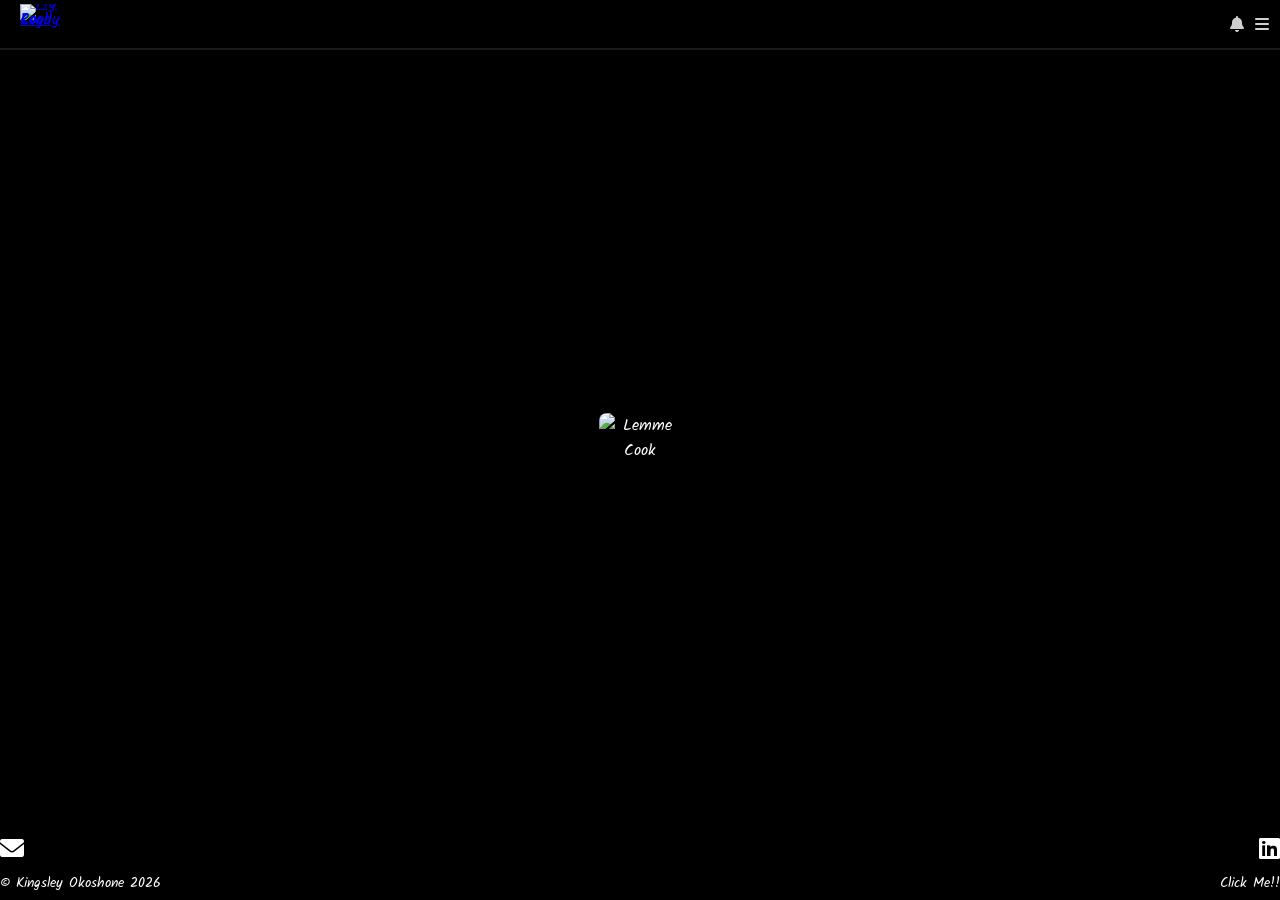
==== commit e4ab30ac: "Updated Watchlist, Copyright and ReadMe" ====
--- a/creativity.html
+++ b/creativity.html
@@ -141,7 +141,7 @@
         </a>
       </div>
       <div class="footer-links">
-        <small class="copyright">&copy; Kingsley Okoshone 2025</small>
+        <small class="copyright">&copy; Kingsley Okoshone 2026</small>
         <small class="rickroll">
           <a href="https://youtu.be/dQw4w9WgXcQ?feature=shared" target="_blank">Click Me!!</a>
         </small>
--- a/css/styles.css
+++ b/css/styles.css
@@ -1,1081 +1,1430 @@
-
-/*CSS from index.html */
-
-    body {
-      background-color: #000;
-      color: white;
-      font-family: 'Kalam', cursive;
-      margin: 0;
-      padding: 0;
-      display: flex;
-      flex-direction: column;
-      min-height: 100vh;
-    }
-    h1, h2, h3, h4, h5, h6 {
-      font-family: 'Kalam', cursive;
-      color: white;
-    }
-    .center-text { text-align: center; }
-    .top-margin { margin-top: 30px; }
-    @media (max-width: 768px) {
-      .top-margin { margin-top: 15px; }
-    }
-
-    nav.translucent-header {
-      position: sticky;
-      top: 0;
-      left: 0;
-      width: 100%;
-      background: rgba(0, 0, 0, 0.7);
-      backdrop-filter: blur(10px);
-      z-index: 1000;
-      padding: 0px 20px;
-      box-sizing: border-box;
-      box-shadow: 0 4px 6px rgba(0, 0, 0, 0.1);
-      display: flex;
-      justify-content: space-between;
-      align-items: center;
-      line-height: 0; /* Remove extra inline spacing */
-      height: 50px;      /* Fixed header height */
-      min-height: 50px;  /* Enforce a minimum height */
-      border-bottom: 2px solid #1a1a1a;
-      transform: translateZ(0);
-    }
-    nav ul {
-      list-style-type: none;
-      padding: 0;
-      margin: 0;
-      display: flex;
-      gap: 10px;
-      line-height: 0;
-    }
-    nav i.fa {
-      color: rgba(230, 230, 230, 0.9);
-    }
-    nav.translucent-header ul li strong {
-      color: rgba(230, 230, 230, 0.9);
-    }
-
-    /* Tighten up the logo */
-    nav.translucent-header a img {
-      display: block;
-      margin: 0;
-      padding: 0;
-      max-height: 50px;
-    }
-
-    .install-btn {
-      background: none;
-      border: none;
-      color: rgba(230, 230, 230, 0.9);
-      cursor: pointer;
-      font-size: 18px;
-      padding: 4px 3px;
-      outline: none;
-      box-shadow: none;
-    }
-
-    .install-btn i {
-      position: relative;
-      top: 3px;
-    }
-
-    .install-btn:hover,
-    .install-btn:focus {
-      background: none;
-      color: #ccc;
-    }
-
-
-
-    /* Hamburger menu toggle styling */
-    nav.translucent-header ul.menu {
-      margin: 0;
-      padding: 0;
-    }
-    nav.translucent-header ul.menu li {
-      margin: 0;
-    }
-    #hamburger-toggle {
-      margin-right: -10px; /* Push further to the right */
-      -webkit-tap-highlight-color: transparent;
-    }
-    #hamburger-toggle i {
-      font-size: 16px; /* Smaller icon */
-      cursor: pointer;
-      transition: transform 0.5s ease;
-      display: inline-block;
-      width: 16px;
-      text-align: center;
-    }
-    /* Remove all focus styles completely from the hamburger toggle and its inner icon */
-    a#hamburger-toggle:focus,
-    a#hamburger-toggle:focus-visible,
-    a#hamburger-toggle:active,
-    a#hamburger-toggle i:focus,
-    a#hamburger-toggle i:focus-visible,
-    a#hamburger-toggle i:active {
-      outline: 0;
-      box-shadow: none;
-      -webkit-focus-ring-color: transparent;
-      outline-offset: 0;
-    }
-    #hamburger-toggle::-moz-focus-inner {
-      border: 0;
-    }
-
-    /* Sliding menu styles */
-    #sliding-menu {
-      position: fixed;
-      top: 50px; /* Start below navbar */
-      right: 0;
-      width: 80%;
-      height: calc(100% - 50px);
-      background-color: rgba(0, 0, 0, 0.95);
-      transform: translateX(100%);
-      transition: transform 0.5s ease;
-      z-index: 900;
-      padding: 20px;
-      color: #fff; /* Make all text white by default */
-    }
-    /* Remove bullets + squares completely */
-    #sliding-menu ul {
-      list-style: none;
-      margin: 0;
-      padding: 0;
-    }
-    #sliding-menu ul li::marker {
-      content: none; /* This kills the default squares/markers */
-    }
-
-    /* Force the <strong> titles to be white as well */
-    #sliding-menu strong {
-      color: #fff;
-    }
-
-    /* Top-level items */
-    #sliding-menu > ul > li {
-      margin: 20px 0;
-      font-size: 20px;
-      font-weight: bold;
-    }
-    /* Sub-items */
-    #sliding-menu > ul > li > ul {
-      margin-top: 10px;
-      padding: 0;
-    }
-    #sliding-menu > ul > li > ul > li {
-      font-size: 18px;
-      margin: 8px 0;
-      font-weight: normal;
-      position: relative;
-      padding-left: 1em;
-      color: #fff; /* Ensure sub-items are white too */
-    }
-
-    #sliding-menu > ul > li > ul > li::before {
-      content: "—";
-      display: inline-block;
-      margin-right: 0.25em; /* adjust this value to your liking */
-    }
-
-    #sliding-menu a {
-      color: #fff;
-      text-decoration: none;
-    }
-    #sliding-menu a:hover {
-      color: #ccc;
-    }
-
-    #sliding-menu ul li {
-      list-style-type: none;
-    }
-
-
-    /* Background overlay for blur effect */
-    #menu-overlay {
-      position: fixed;
-      top: 0;
-      left: 0;
-      width: 100%;
-      height: 100%;
-      backdrop-filter: blur(5px);
-      background: rgba(0, 0, 0, 0.3);
-      z-index: 850;
-      display: none;
-      transition: opacity 0.5s ease;
-    }
-
-    main.container {
-      display: flex;
-      flex-direction: column;
-      align-items: center;
-      justify-content: center;
-      width: 100%;
-      padding: 20px;
-    }
-    .my-thoughts {
-      display: grid;
-      grid-template-columns: 1fr;
-      gap: 20px;
-      max-width: 800px;
-      margin-top: 20px;
-      margin-left: auto;
-      margin-right: auto;
-      justify-content: flex-start;
-      width: 100%;
-    }
-    .scroll-down-figure {
-      margin-bottom: 190px; 
-    }
-    @media (max-width: 768px) {
-      .scroll-down-figure {
-        margin-bottom: 60px;
-        margin-top: 5px;
-      }
-    }
-    .scaled-image {
-      aspect-ratio :908 / 1030;
-      max-width: 100%;
-      height: auto;
-      width: 265px;
-      display: block;
-      margin: 0 auto;
-    }
-    @media (max-width: 767px) {
-      .scaled-image { width: 60%; }
-    }
-
-    .post-card {
-      background: linear-gradient(to bottom, #000000bb, #202020bb);
-      border-radius: 8px;
-      overflow: hidden;
-      display: flex;
-      align-items: stretch;
-      transition: transform 0.3s ease;
-      position: relative;
-      height: 200px;
-    }
-    .post-card a {
-      display: flex;
-      align-items: stretch;
-      text-decoration: none;
-      color: inherit;
-      width: 100%;
-    }
-    .post-card img {
-      width: 200px;
-      height: 100%;
-      object-fit: cover;
-      border-radius: 8px 0 0 8px;
-    }
-    .post-content {
-      padding: 20px;
-      flex: 1;
-      overflow: hidden;
-      color: white;
-    }
-    .post-card h4,
-    .post-card p {
-      margin: 0 0 10px;
-      color: white;
-    }
-    .post-card:hover {
-      transform: scale(1.05);
-    }
-    figure {
-      max-width: 100%;
-      text-align: center;
-      margin: 0 auto 40px;
-      display: flex;
-      flex-direction: column;
-      align-items: center;
-    }
-    figure img {
-      width: 100%;
-      height: auto;
-      max-width: 800px;
-      margin: 0 auto;
-      display: block;
-    }
-    @media (min-width: 992px){
-     figure img { width: 65%}
-    }
-    @media (min-width: 1100px){
-     figure img { width: 80%}
-    }
-
-    body main.container figure figcaption {
-      background-color: rgba(7, 7, 7, 0.3);
-      border-radius: 8px;
-      padding: 8px 20px;
-      margin-top: 10px;
-      text-align: center;
-      display: inline-block;
-      box-sizing: border-box;
-      max-width: 250px;
-      margin-bottom: 80px; /* change to 80 to revert */
-    }
-    @media (max-width: 768px) {
-      body main.container figure figcaption { margin-bottom: 10px; }
-    }
-    body main.container figure figcaption a {
-      color: rgba(230, 230, 230, 0.9);
-      font-weight: bold;
-      font-size: 14px;
-      text-decoration: none;
-      display: block;
-    }
-    .post-card a { color: white; }
-    .post-card a:hover { color: white; }
-    a:visited { color: white; }
-    @media (max-width: 768px) {
-      .post-card {
-        width: 93%;
-        flex-direction: column;
-        height: auto;
-        margin: 0 auto;
-        padding: 0;
-        border: none;
-        box-sizing: border-box;
-      }
-      .post-card img {
-        width: 100%;
-        height: auto;
-        border-radius: 8px 8px 0 0;
-      }
-      .post-card a {
-        width: 100%;
-        flex-direction: column;
-        align-items: stretch;
-      }
-      .post-content {
-        width: 100%;
-        padding: 10px;
-      }
-    }
-
-     footer{
-      margin-top: auto;
-      display: flex;
-      flex-direction: column;
-      align-items: stretch;
-      justify-content: flex-start;
-      width: 100%;
-      padding: 0;
-      line-height: 1;
-      box-sizing: border-box;
-      background-color: black;
-      color: white;
-      text-align: center;
-    }
-
-    body > footer {
-      --block-spacing-vertical: 10px;  
-      margin-top: auto;
-      padding: var(--block-spacing-vertical) 0;
-    }
-
-
-
-    .footer-content {
-      display: flex;
-      flex-direction: column;
-      align-items: center;
-      width: 100%;
-    }
-
-    .footer-socials {
-      display: flex;
-      justify-content: space-between;
-      align-items: center;
-      width: 100%;
-      margin-bottom: 8px;
-      padding: 0 10px;
-    }
-    .social-icon {
-      color: white;
-      font-size: 24px;
-      text-decoration: none;
-      transition: color 0.3s ease;
-    }
-    .social-icon:hover {
-      color: #00acee;
-    }
-    .footer-links {
-      display: flex;
-      justify-content: space-between;
-      align-items: center;
-      width: 100%;
-      margin-top: 5px;
-      padding: 0 10px;
-    }
-    .footer-links small {
-      line-height: 1;
-      font-size: 14px;
-    }
-    .footer-links a {
-      color: white;
-      text-decoration: none;
-    }
-    .footer-links a:hover {
-      color: #00acee;
-    }
-    @media (max-width: 768px) {
-      .footer-links small { font-size: 12px; }
-      .footer-socials {
-        flex-direction: row;
-        justify-content: space-between;
-        gap: 10px;
-      }
-    }
-
-    .spotify-wrapper {
-      position: relative;
-      width: 65%;
-      height: 719px;
-      margin: 0 auto;
-      display: flex;
-      justify-content: center;
-      align-items: center;
-      border-radius: 15px;
-      overflow: hidden;
-    }
-    .spotify-wrapper iframe {
-      width: 100%;
-      height: 100%;
-      border: none;
-      border-radius: 0px;
-    }
-    @media (max-width: 768px) {
-      .spotify-wrapper {
-        width: 95%;
-        height: 462px;
-      }
-    }
-
-    .polaroid-wrapper {
-      position: relative;
-      display: flex;
-      justify-content: center;
-    }
-    .polaroid-border::before,
-    .polaroid-border::after {
-      content: "";
-      position: absolute;
-      top: 24px;
-      left: 0;
-      height: 310px;
-      width: 20px;
-      background-color: transparent;
-      z-index: 2000;
-    }
-    .polaroid-border::after {
-      left: unset;
-      right: 0px;
-      background-color: transparent;
-    }
-    .polaroid-slider {
-      background-color: #ffffff;
-      height: 800px;
-      width: 700px;
-      box-shadow: 0 0.125rem 0.25rem rgba(0, 0, 0, 0.075);
-      border-radius: 5px;
-      position: relative;
-      transform: translateZ(0);
-    }
-    .polaroid-slider-image {
-      width: 660px;
-      height: 660px;
-      margin: 24px auto;
-      display: block;
-      object-fit: cover;
-      object-position: 50% 50%;
-      transform: translateZ(0);
-    }
-    .slick-dots {
-      display: flex;
-      align-items: center;
-      justify-content: center;
-      position: absolute;
-      bottom: 50px;
-      left: 0;
-      right: 0;
-    }
-    .slick-dots li { margin: 0 3px; }
-    .slick-dots li button::before { font-size: 10px; }
-    .slick-dots li.slick-active button::before {
-      font-size: 12px;
-      color: #333;
-      opacity: 1;
-    }
-    @media (max-width: 666px) {
-      .polaroid-slider {
-        height: 400px;
-        width: 340px;
-      }
-      .polaroid-slider-image {
-        height: 300px;
-        width: 300px;
-      }
-      .slick-dots { bottom: 27px; }
-      .slick-dots li { margin: 0 0px; }
-      .slick-dots li button::before { font-size: 7px; }
-      .slick-dots li.slick-active button::before { font-size: 9px; }
-    }
-
-    .about-me-container {
-      display: flex;
-      flex-direction: column;
-      align-items: center;
-      justify-content: center;
-      background-color: white;
-      border-radius: 8px;
-      padding: 20px;
-      width: 400px;
-      margin: 10px auto;
-      height: 100px;
-      margin-bottom: 2px;
-    }
-    .about-me-container p {
-      margin: 0;
-      color: black;
-    }
-    .swap-button {
-      margin-top: 30px;
-      border: none;
-      background: none;
-      color: rgb(72,209,204);
-      font-size: 22px;
-      margin-bottom: 0px;
-    }
-    @keyframes typing {
-      from { width: 0 }
-      to { width: 100% }
-    }
-    @keyframes blink-caret {
-      from, to { border-color: transparent }
-      50% { border-color: black }
-    }
-    .typing {
-      overflow: hidden;
-      white-space: nowrap;
-      border-right: .15em solid black;
-      animation: blink-caret .75s step-end infinite;
-    }
-    @media (max-width: 768px) {
-      .about-me-container { max-width: 320px; }
-    }
-
-    h3.kalam-regular { color: rgba(200, 200, 200, 0.7); }
-    #about-me-heading { margin-top: 40px; }
-    @media (max-width: 768px) {
-      #about-me-heading { margin-top: 40px; }
-    }
-
-    .spotify-container {
-      position: relative;
-      display: flex;
-      flex-direction: column;
-      align-items: center;
-      justify-content: center;
-    }
-
-    .playlist {
-      position: absolute;
-      top: 0;
-      left: 50%;
-      width: 100%;
-      height: 100%;
-      transform: translateX(-50%);
-      opacity: 0;
-      transition: opacity 0.5s ease-in-out;
-      pointer-events: none;
-      border-radius: 0px;
-    }
-    .playlist.active {
-      opacity: 1;
-      pointer-events: auto;
-    }
-    @media (max-width: 768px) {
-      .playlist {
-        width: 100%;
-      }
-    }
-
-    .arrow-buttons {
-      display: flex;
-      justify-content: center;
-      margin-top: 15px;
-      gap: 20px;
-    }
-    .arrow-buttons button {
-      background: none;
-      border: none;
-      color: white;
-      font-size: 24px;
-      cursor: pointer;
-    }
-    .arrow-buttons button:disabled {
-      color: gray;
-      cursor: not-allowed;
-    }
-
-    .wrapped-image {
-      max-width: 67%;
-      height: auto;
-      display: block;
-      margin: 20px auto;
-    }
-    @media (max-width: 768px) {
-      .wrapped-image { max-width: 90%; }
-    }
-    .video-container {
-      position: relative;
-      width: 90%;
-      max-width: 800px;
-      margin: 20px auto 70px;
-      border-radius: 12px;
-      overflow: hidden;
-      box-shadow: 0 4px 10px rgba(0, 0, 0, 0.5);
-      background-color: #000;
-    }
-    .youtube-embed {
-      width: 100%;
-      height: 450px;
-      border: none;
-      border-radius: 12px;
-    }
-    @media (max-width: 768px) {
-      .youtube-embed { height: 300px; }
-    }
-
-    .modal {
-      display: none;
-      position: fixed;
-      z-index: 2000;
-      left: 0;
-      top: 0;
-      width: 100%;
-      height: 100%;
-      overflow: auto;
-      background-color: rgba(0, 0, 0, 0.9);
-      align-items: center;
-      justify-content: center;
-    }
-    .modal-content {
-      background: linear-gradient(to bottom, #000000dd, #202020dd);
-      padding: 20px;
-      border: none;
-      width: 80%;
-      max-width: 500px;
-      border-radius: 12px;
-      position: relative;
-      color: white;
-      animation: fadeIn 0.5s;
-    }
-    @keyframes fadeIn {
-      from { opacity: 0 }
-      to { opacity: 1 }
-    }
-    .modal-content h2 { 
-      margin: 30px 0 5px; 
-      text-align: center; 
-    }
-    .close {
-      color: #fff;
-      position: absolute;
-      top: 10px;
-      right: 15px;
-      font-size: 28px;
-      font-weight: bold;
-      cursor: pointer;
-    }
-    .close:hover,
-    .close:focus { 
-      color: #aaa; 
-    }
-    body.modal-open { 
-      overflow: hidden; 
-    }
-    @media (max-width: 768px) {
-      .modal-content h2 { font-size: 1.5em; }
-      .modal-content { width: 90%; }
-    }
-
-    .modal-content p.newsletter-text {
-      margin: 20px 0 30px;
-      text-align: center;
-    }
-    .newsletter-link-container {
-      text-align: center;
-      margin: 10px 0 17px;
-    }
-    .newsletter-link {
-      display: inline-block;
-      background-color: #000;
-      color: #ccc;
-      padding: 10px 20px;
-      border: 2px solid white;
-      border-radius: 12px;
-      font-family: 'Kalam', cursive;
-      text-decoration: none;
-      transition: background-color 0.3s, color 0.3s;
-    }
-    .newsletter-link:hover {
-      background-color: #1f1e1e;
-      color: white;
-    }
-
-    .theList-outer {
-      width: 90%;
-      margin: 0 auto 40px;
-      border: 1px solid #444;
-      border-radius: 8px;
-      background: rgba(0, 0, 0, 0.7);
-      overflow: hidden;
-    }
-    .theList-inner {
-      height: 295px;
-      width: 100%;
-      margin: 0;
-      overflow-y: auto;
-      padding: 0;
-      scrollbar-width: thin; 
-      scrollbar-color: #444 #111;
-    }
-    @media (min-width: 992px) {
-      .theList-outer {
-        width: 70%;
-      }
-      .theList-inner {
-        height: 475px;
-      }
-    }
-    .theList-table {
-      width: 100%;
-      border-collapse: collapse;
-      margin: 0;
-      color: #f2f2f2;
-      font-family: 'Kalam', cursive;
-    }
-    .theList-table th,
-    .theList-table td {
-      padding: 10px;
-      text-align: left;
-      border-bottom: 1px solid #555;
-    }
-    .theList-table thead th {
-      position: sticky;
-      top: 0;
-      background: black;
-      z-index: 2;
-      margin: 0;
-    }
-    .theList-table td:nth-child(2) {
-      text-align: right;
-    }
-    .header-row {
-      display: flex;
-      align-items: center;
-      justify-content: space-between;
-      gap: 20px;
-    }
-    .table-name-col,
-    .table-rating-col {
-      color: #fff;
-      font-weight: bold;
-      font-size: 18px;
-    }
-    .search-oval {
-      display: inline-flex;
-      align-items: center;
-      justify-content: space-between;
-      background-color: #333;
-      border-radius: 25px;
-      padding: 2px 8px;
-      margin: 0 auto;
-      height: 26px;
-      width: 120px;
-      line-height: 26px;
-      position: relative;
-      top: -1px;
-    }
-    .search-oval input[type="text"] {
-      background: transparent;
-      border: none;
-      color: #fff;
-      outline: none;
-      font-family: 'Kalam', cursive;
-      font-size: 14px;
-      line-height: 26px;
-      flex: 1;
-      padding: 0;
-      margin: 0;
-      transform: translateY(0px);
-    }
-    .search-oval input[type="text"]::placeholder {
-      color: #bbb;
-    }
-    .search-oval i {
-      color: #fff;
-      margin-left: 0;
-      cursor: pointer;
-      font-size: 14px;
-    }
-    .search-oval input[type="text"]:focus {
-      outline: none;
-      box-shadow: none;
-    }
-    .search-oval:focus-within {
-      box-shadow: 0 0 0 2px rgba(255, 255, 255, 0.7);
-      border-radius: 25px;
-    }
-    @media (min-width: 992px) {
-      .search-oval {
-        width: 240px;
-      }
-    }
-    @media (min-width: 992px) {
-      .search-oval input[type="text"] {
-        font-size: 17px;
-      }
-    }
-    
-    .watched-show {
-      text-decoration: line-through;
-      opacity: 0.7;
-    }
-    .theList-inner::-webkit-scrollbar {
-      width: 10px;
-    }
-    .theList-inner::-webkit-scrollbar-track {
-      background: #111;
-    }
-    .theList-inner::-webkit-scrollbar-thumb {
-      background-color: #444;
-      border-radius: 6px;
-    }
-    .theList-inner::-webkit-scrollbar-thumb:hover {
-      background-color: #666;
-    }
-    .theList-inner::-webkit-scrollbar-corner {
-      background: transparent;
-    }
-    @media (max-width: 768px) {
-      .theList-inner::-webkit-scrollbar {
-        width: 5px;
-      }
-      .theList-inner::-webkit-scrollbar-thumb {
-        border-radius: 5px;
-      }
-    }
-
-    .my-divider {
-      border: none;
-      height: 2px;
-      width: 95%;
-      margin: 35px auto;
-      border-radius: 999px;             
-      background-color: rgba(30, 30, 30, 0.85);
-    }
-
-    .my-divider + h3 {
-      margin-top: 21px;
-      margin-bottom: 21px;
-    }
-
-    .toggle-container {
-      margin: 5px auto; /* Adjust this value to control space above/below the button */
-    }
-
-    /* Styling for the toggle button */
-    #toggleWatched {
-      background: none;
-      border: none;
-      padding: 0;       /* Remove any default padding */
-      margin: 0;        /* Remove any default margin */
-      cursor: pointer;
-      color: rgb(72,209,204);
-      font-size: 20px;
-      display: inline-block; /* Inline-block helps control spacing more precisely */
-      line-height: 1;   /* Reduce extra line-height space */
-      outline: none;
-      -webkit-tap-highlight-color: transparent;
-    }
-
-    /* Adjust the icon within the button */
-    #toggleWatched i {
-      line-height: 1;
-      margin: 0;
-      padding: 0;
-    }
-
-    /* Remove focus outline when clicked */
-    #toggleWatched:focus {
-      outline: none;
-      box-shadow: none;
-    }
-
-    /* === Spider‑Verse Countdown ===================================== */
-    .countdown-container {
-      background-color: #000;          /* jet black */
-      padding: 25px 0;
-    }
-
-    /* ── heading (two lines) ───────────────────────────────────────── */
-    .countdown-heading {
-      font-size: clamp(1.6rem, 2vw + 0.6rem, 2rem);
-      font-weight: 700;
-      margin: 0 0 18px;
-      color: #fff;
-      letter-spacing: 0.5px;
-      margin-bottom: 0;        
-      line-height: 1.25;
-    }
-
-    .movie-title   { 
-      display: block; 
-      margin-bottom: 4px;
-    }
-
-    .countdown-sub { 
-      display: block;
-      font-weight: 600; 
-      margin-bottom: 40px;
-    } 
-
-    /* ── time units ────────────────────────────────────────────────── */
-    .time-row {
-      display: flex;
-      justify-content: space-evenly;
-      gap: 18px;
-      flex-wrap: wrap;
-      margin-bottom: 22px;
-    }
-
-    .time-unit {
-      display: flex;
-      flex-direction: column;
-      align-items: center;
-      min-width: 72px;
-    }
-
-    .time-unit .number {
-      font-size: clamp(2.2rem, 4vw + 1rem, 3rem);
-      font-weight: 800;
-      line-height: 1;
-    }
-
-    .time-unit .label {
-      font-size: clamp(0.75rem, 1.2vw + 0.5rem, 1rem);
-      font-weight: 400;
-      opacity: 0.7;
-      letter-spacing: 0.08em;
-      margin-top: 3px;
-    }
-
-    /* ── progress bar ──────────────────────────────────────────────── */
-    .progress-wrapper {
-      width: 60%;
-      height: 10px;
-      margin: 0 auto;
-      background-color: #444;
-      border-radius: 999px; /* pill shape */
-      overflow: hidden;
-    }
-
-    .progress-bar {
-      height: 100%;
-      width: 0%;             /* updated via JS */
-      background: linear-gradient(90deg, #00d1ff, #ffffff);
-      box-shadow: 0 0 8px #00d1ff;
-      border-radius: inherit;
-      transition: width 0.6s ease;
-    }
-
-    /* ── break‑point ≤ 768 px (tablets / large phones) ─────────────── */
-    @media (max-width: 768px) {
-      .time-row         { gap: 10px; }
-      .progress-wrapper { width: 80%; }
-    }
-
-    /* ── break‑point ≤ 480 px (small phones) ───────────────────────── */
-    @media (max-width: 480px) {
-      .countdown-heading { 
-        font-size: clamp(1.2rem, 5vw + 0.3rem, 1.6rem);
-      }
-      .time-unit .number {
-        font-size: clamp(1.6rem, 10vw + 0.5rem, 2.2rem);
-      }
-      .time-unit .label  {
-        font-size: 0.7rem;
-      }
-    }
-
-    /* === Spider‑Verse Heading Glitch (refined) ========================= */
-    @keyframes glitch {
-      0%, 22%, 100% {
-        transform: none;
-        text-shadow: none;
-        opacity: 1;
-      }
-      6% {
-        transform: translate(-3px, -1px);
-        text-shadow: 3px 1px rgba(255, 0,   0,   0.7);
-        opacity: 0.85;
-      }
-      12% {
-        transform: translate(3px, 1px);
-        text-shadow: -3px -1px rgba(0,   255, 255, 0.7);
-        opacity: 0.85;
-      }
-      18% {
-        transform: translate(-2px, 2px) skew(-1deg);
-        text-shadow: 2px -2px rgba(255, 0, 255, 0.7);
-        opacity: 0.9;
-      }
-    }
-
-    .countdown-heading.glitch-active {
-      animation: glitch 2.5s linear;
-    }
-
-  /* End of CSS from index.html */
-
-
-
-  /* CSS for creativity.html */
-
-  main.creativity-main {
-    flex: 1;
-    display: flex;
-    justify-content: center;   /* center horizontally */
-    align-items: center;       /* center vertically */
+/* CSS from index.html */
+
+:root {
+  --card-border-width: 2px;
+  --card-border-angle: 0deg;
+  --card-animation-speed: 6s; /* how fast the border spins */
+  --card-inner-radius: 8px;
+  --card-outer-radius: calc(var(--card-inner-radius) + var(--card-border-width));
+  --card-hover-scale: 1.02;
+}
+
+/* allow smooth animation of the custom angle */
+@property --card-border-angle {
+  syntax: "<angle>";
+  inherits: false;
+  initial-value: 0deg;
+}
+
+@keyframes card-border-spin {
+  to {
+    --card-border-angle: 360deg;
+  }
+}
+
+body {
+  background-color: #000;
+  color: white;
+  font-family: 'Kalam', cursive;
+  margin: 0;
+  padding: 0;
+  display: flex;
+  flex-direction: column;
+  min-height: 100vh;
+}
+
+h1,
+h2,
+h3,
+h4,
+h5,
+h6 {
+  font-family: 'Kalam', cursive;
+  color: white;
+}
+
+.center-text {
+  text-align: center;
+}
+
+.top-margin {
+  margin-top: 30px;
+}
+
+@media (max-width: 768px) {
+  .top-margin {
+    margin-top: 15px;
+  }
+}
+
+nav.translucent-header {
+  position: sticky;
+  top: 0;
+  left: 0;
+  width: 100%;
+  background: rgba(0, 0, 0, 0.7);
+  backdrop-filter: blur(10px);
+  z-index: 1000;
+  padding: 0 20px;
+  box-sizing: border-box;
+  box-shadow: 0 4px 6px rgba(0, 0, 0, 0.1);
+  display: flex;
+  justify-content: space-between;
+  align-items: center;
+  line-height: 0; /* Remove extra inline spacing */
+  height: 50px; /* Fixed header height */
+  min-height: 50px; /* Enforce a minimum height */
+  border-bottom: 2px solid #1a1a1a;
+  transform: translateZ(0);
+}
+
+nav ul {
+  list-style-type: none;
+  padding: 0;
+  margin: 0;
+  display: flex;
+  gap: 10px;
+  line-height: 0;
+}
+
+nav i.fa {
+  color: rgba(230, 230, 230, 0.9);
+}
+
+nav.translucent-header ul li strong {
+  color: rgba(230, 230, 230, 0.9);
+}
+
+/* Tighten up the logo */
+nav.translucent-header a img {
+  display: block;
+  margin: 0;
+  padding: 0;
+  max-height: 50px;
+}
+
+.install-btn {
+  background: none;
+  border: none;
+  color: rgba(230, 230, 230, 0.9);
+  cursor: pointer;
+  font-size: 18px;
+  padding: 4px 3px;
+  outline: none;
+  box-shadow: none;
+}
+
+.install-btn i {
+  position: relative;
+  top: 3px;
+}
+
+.install-btn:hover,
+.install-btn:focus {
+  background: none;
+  color: #ccc;
+}
+
+/* Hamburger menu toggle styling */
+nav.translucent-header ul.menu {
+  margin: 0;
+  padding: 0;
+}
+
+nav.translucent-header ul.menu li {
+  margin: 0;
+}
+
+#hamburger-toggle {
+  margin-right: -10px; /* Push further to the right */
+  -webkit-tap-highlight-color: transparent;
+}
+
+#hamburger-toggle i {
+  font-size: 16px; /* Smaller icon */
+  cursor: pointer;
+  transition: transform 0.5s ease;
+  display: inline-block;
+  width: 16px;
+  text-align: center;
+}
+
+/* Remove all focus styles completely from the hamburger toggle and its inner icon */
+a#hamburger-toggle:focus,
+a#hamburger-toggle:focus-visible,
+a#hamburger-toggle:active,
+a#hamburger-toggle i:focus,
+a#hamburger-toggle i:focus-visible,
+a#hamburger-toggle i:active {
+  outline: 0;
+  box-shadow: none;
+  -webkit-focus-ring-color: transparent;
+  outline-offset: 0;
+}
+
+#hamburger-toggle::-moz-focus-inner {
+  border: 0;
+}
+
+/* Sliding menu styles */
+#sliding-menu {
+  position: fixed;
+  top: 50px; /* Start below navbar */
+  right: 0;
+  width: 80%;
+  height: calc(100% - 50px);
+  background-color: rgba(0, 0, 0, 0.95);
+  transform: translateX(100%);
+  transition: transform 0.5s ease;
+  z-index: 900;
+  padding: 20px;
+  color: #fff; /* Make all text white by default */
+}
+
+/* Remove bullets + squares completely */
+#sliding-menu ul {
+  list-style: none;
+  margin: 0;
+  padding: 0;
+}
+
+#sliding-menu ul li::marker {
+  content: none; /* This kills the default squares/markers */
+}
+
+/* Force the <strong> titles to be white as well */
+#sliding-menu strong {
+  color: #fff;
+}
+
+/* just add a bit of space between heading icon and text */
+#sliding-menu .menu-heading-icon {
+  margin-right: 0.3rem;
+}
+
+/* Top-level items */
+#sliding-menu > ul > li {
+  margin: 20px 0;
+  font-size: 20px;
+  font-weight: bold;
+}
+
+/* Sub-items */
+#sliding-menu > ul > li > ul {
+  margin-top: 10px;
+  padding: 0;
+}
+
+#sliding-menu > ul > li > ul > li {
+  font-size: 18px;
+  margin: 8px 0;
+  font-weight: normal;
+  position: relative;
+  padding-left: 1em;
+  color: #fff; /* Ensure sub-items are white too */
+}
+
+#sliding-menu > ul > li > ul > li::before {
+  content: "—";
+  display: inline-block;
+  margin-right: 0.25em; /* adjust this value to your liking */
+}
+
+#sliding-menu a {
+  color: #fff;
+  text-decoration: none;
+}
+
+#sliding-menu a:hover {
+  color: #ccc;
+}
+
+#sliding-menu ul li {
+  list-style-type: none;
+}
+
+/* Background overlay for blur effect */
+#menu-overlay {
+  position: fixed;
+  top: 0;
+  left: 0;
+  width: 100%;
+  height: 100%;
+  backdrop-filter: blur(5px);
+  background: rgba(0, 0, 0, 0.3);
+  z-index: 850;
+  display: none;
+  transition: opacity 0.5s ease;
+}
+
+main.container {
+  display: flex;
+  flex-direction: column;
+  align-items: center;
+  justify-content: center;
+  width: 100%;
+  padding: 20px;
+}
+
+.my-thoughts {
+  display: grid;
+  grid-template-columns: 1fr;
+  gap: 20px;
+  max-width: 800px;
+  margin-top: 20px;
+  margin-left: auto;
+  margin-right: auto;
+  justify-content: flex-start;
+  width: 100%;
+}
+
+.scroll-down-figure {
+  margin-bottom: 190px;
+}
+
+@media (max-width: 768px) {
+  .scroll-down-figure {
+    margin-bottom: 75px;
+    margin-top: 0px;
+  }
+}
+
+.scaled-image {
+  aspect-ratio: 908 / 1030;
+  max-width: 100%;
+  height: auto;
+  width: 265px;
+  display: block;
+  margin: 0 auto;
+}
+
+@media (max-width: 767px) {
+  .scaled-image {
+    width: 50%;
+  }
+}
+
+/* postcard outer shell (handles border + spin only) */
+.card-shell {
+  position: relative;
+  display: block;
+  width: 100%;
+  --card-border-width-current: var(--card-border-width);
+  --card-outer-radius-current: calc(var(--card-inner-radius) + var(--card-border-width-current));
+  border-radius: var(--card-outer-radius-current);
+  border: var(--card-border-width-current) solid transparent;
+  background: #0f0f0f; /* fallback when not a "new" card */
+  box-sizing: border-box;
+  isolation: isolate;
+  overflow: hidden;
+  z-index: 0;
+  padding: 0;
+  transition: transform 0.18s ease, box-shadow 0.18s ease;
+}
+
+/* animated gradient border sits on the shell */
+.card-shell.is-new-card {
+  background:
+    linear-gradient(#0f0f0f, #0f0f0f) padding-box,
+    conic-gradient(
+      from var(--card-border-angle) at 50% 50%,
+      #ffffff 0deg,
+      #f4fbff 55deg,
+      #b8ecff 120deg,
+      #63d5ff 185deg,
+      #0fa8ff 250deg,
+      #004bff 310deg,
+      #63d5ff 340deg,
+      #ffffff 360deg
+    ) border-box;
+  animation: card-border-spin var(--card-animation-speed) linear infinite;
+}
+
+@media (prefers-reduced-motion: reduce) {
+  .card-shell.is-new-card {
+    animation: none;
+  }
+}
+
+/* inner postcard */
+.post-card {
+  background: linear-gradient(to bottom, #000000bb, #202020bb);
+  border-radius: var(--card-inner-radius);
+  overflow: hidden;
+  display: flex;
+  align-items: stretch;
+  position: relative;
+  z-index: 1;
+  height: 200px;
+  width: 100%;
+  box-sizing: border-box;
+}
+
+/* hover / focus effect */
+.card-shell:hover,
+.card-shell:focus-within {
+  transform: scale(var(--card-hover-scale));
+  box-shadow: 0 0 26px rgba(0, 180, 255, 0.35);
+  z-index: 1;
+}
+
+.post-card a {
+  display: flex;
+  align-items: stretch;
+  text-decoration: none;
+  color: inherit;
+  width: 100%;
+}
+
+.post-card img {
+  width: 200px;
+  height: 100%;
+  object-fit: cover;
+  border-radius: var(--card-inner-radius) 0 0 var(--card-inner-radius);
+}
+
+.post-content {
+  padding: 20px;
+  flex: 1;
+  overflow: hidden;
+  color: white;
+}
+
+.post-card h4,
+.post-card p {
+  margin: 0 0 10px;
+  color: white;
+}
+
+figure {
+  max-width: 100%;
+  text-align: center;
+  margin: 0 auto 35px;
+  display: flex;
+  flex-direction: column;
+  align-items: center;
+}
+
+figure img {
+  width: 100%;
+  height: auto;
+  max-width: 800px;
+  margin: 0 auto;
+  display: block;
+}
+
+@media (min-width: 992px) {
+  figure img {
+    width: 65%;
+  }
+}
+
+@media (min-width: 1100px) {
+  figure img {
+    width: 80%;
+  }
+}
+
+/* Slight curve on the main hero image */
+.hero-figure {
+  border-radius: 13px;
+  overflow: hidden; /* clip image corners to the curve */
+}
+
+.hero-figure img {
+  border-radius: inherit;
+  display: block;
+  margin: 0 auto;
+  width: 80%;
+  max-width: 540px; /* tweak this to taste */
+}
+
+/* mobile hero sizing */
+@media (max-width: 768px) {
+  .hero-figure img {
+    width: 91%;      /* smaller than full-bleed */
+    max-width: 400px; /* hard cap so it doesn't feel huge */
+  }
+}
+
+
+
+body main.container figure figcaption {
+  background-color: rgba(7, 7, 7, 0.3);
+  border-radius: 8px;
+  padding: 8px 20px;
+  margin-top: 10px;
+  text-align: center;
+  display: inline-block;
+  box-sizing: border-box;
+  max-width: 250px;
+  margin-bottom: 80px; /* change to 80 to revert */
+}
+
+@media (max-width: 768px) {
+  body main.container figure figcaption {
+    margin-bottom: 0px;
+  }
+}
+
+body main.container figure figcaption a {
+  color: rgba(230, 230, 230, 0.9);
+  font-weight: bold;
+  font-size: 14px;
+  text-decoration: none;
+  display: block;
+}
+
+.post-card a {
+  color: white;
+}
+
+.post-card a:hover {
+  color: white;
+}
+
+a:visited {
+  color: white;
+}
+
+@media (max-width: 768px) {
+  /* keep the thoughts grid centered */
+  .my-thoughts {
+    justify-content: center;
+  }
+
+  /* shrink the whole card (border + inner content) */
+  .card-shell {
+    width: 90%;
+    margin: 0 auto;
+  }
+
+  /* stack image and text vertically inside the card */
+  .post-card {
+    flex-direction: column;
+    height: auto;
+  }
+
+  .post-card img {
     width: 100%;
-    max-width: 800px;
-    margin: 20px auto;
-    padding: 0 20px;
-    box-sizing: border-box;
-    background-color: transparent;
-  }
-
-  /* Reset any default figure styling for our placeholder section */
-  figure.under-construction {
-    margin: 0;
-    padding: 0;
-    background: transparent;
-    border: none;
-    text-align: center;
-  }
-
-  /* Ensure the image itself is centered and responsive */
-  figure.under-construction img {
+    height: auto;
+    border-radius: var(--card-inner-radius) var(--card-inner-radius) 0 0;
+  }
+
+  .post-card a {
+    width: 100%;
+    flex-direction: column;
+    align-items: stretch;
+  }
+
+  .post-content {
+    width: 100%;
+    padding: 10px;
+  }
+}
+
+footer {
+  margin-top: auto;
+  display: flex;
+  flex-direction: column;
+  align-items: stretch;
+  justify-content: flex-start;
+  width: 100%;
+  padding: 0;
+  line-height: 1;
+  box-sizing: border-box;
+  background-color: black;
+  color: white;
+  text-align: center;
+}
+
+body > footer {
+  --block-spacing-vertical: 10px;
+  margin-top: auto;
+  padding: var(--block-spacing-vertical) 0;
+}
+
+.footer-content {
+  display: flex;
+  flex-direction: column;
+  align-items: center;
+  width: 100%;
+}
+
+.footer-socials {
+  display: flex;
+  justify-content: space-between;
+  align-items: center;
+  width: 100%;
+  margin-bottom: 8px;
+  padding: 0 10px;
+}
+
+.social-icon {
+  color: white;
+  font-size: 24px;
+  text-decoration: none;
+  transition: color 0.3s ease;
+}
+
+.social-icon:hover {
+  color: #00acee;
+}
+
+.footer-links {
+  display: flex;
+  justify-content: space-between;
+  align-items: center;
+  width: 100%;
+  margin-top: 5px;
+  padding: 0 10px;
+}
+
+.footer-links small {
+  line-height: 1;
+  font-size: 14px;
+}
+
+.footer-links a {
+  color: white;
+  text-decoration: none;
+}
+
+.footer-links a:hover {
+  color: #00acee;
+}
+
+@media (max-width: 768px) {
+  .footer-links small {
+    font-size: 12px;
+  }
+
+  .footer-socials {
+    flex-direction: row;
+    justify-content: space-between;
+    gap: 10px;
+  }
+}
+
+.spotify-wrapper {
+  position: relative;
+  width: 65%;
+  height: 719px;
+  margin: 0 auto;
+  display: flex;
+  justify-content: center;
+  align-items: center;
+  border-radius: 15px;
+  overflow: hidden;
+}
+
+.spotify-wrapper iframe {
+  width: 100%;
+  height: 100%;
+  border: none;
+  border-radius: 0;
+}
+
+@media (max-width: 768px) {
+  .spotify-wrapper {
+    width: 95%;
+    height: 462px;
+  }
+}
+
+.polaroid-wrapper {
+  position: relative;
+  display: flex;
+  justify-content: center;
+}
+
+.polaroid-border::before,
+.polaroid-border::after {
+  content: "";
+  position: absolute;
+  top: 24px;
+  left: 0;
+  height: 310px;
+  width: 20px;
+  background-color: transparent;
+  z-index: 2000;
+}
+
+.polaroid-border::after {
+  left: unset;
+  right: 0;
+  background-color: transparent;
+}
+
+/* === POLAROID SECTION === */
+
+.polaroid-wrapper {
+  position: relative;
+  display: flex;
+  justify-content: center;
+  margin-bottom: 60px;
+}
+
+.polaroid-slider {
+  background-color: #ffffff;
+  width: 700px; 
+  height: auto; 
+  box-shadow: 0 4px 15px rgba(0, 0, 0, 0.15);
+  border-radius: 3px; 
+  position: relative;
+  transform: translateZ(0);
+  padding-bottom: 10px; 
+}
+
+.polaroid-slide {
+  padding: 20px 20px 0 20px; 
+  box-sizing: border-box;
+  outline: none;
+  position: relative; /* Ensures absolute children position relative to this slide */
+}
+
+.polaroid-slider-image {
+  width: 100%;
+  height: auto;
+  aspect-ratio: 1 / 1; 
+  display: block;
+  object-fit: cover;
+  object-position: 50% 50%;
+  border: 1px solid #f0f0f0; 
+}
+
+.polaroid-caption {
+  position: relative;
+  padding-top: 20px; 
+  color: #222;
+  font-family: 'Kalam', cursive;
+  width: 100%;
+  box-sizing: border-box; /* Ensures padding doesn't break width */
+}
+
+.caption-text {
+  text-align: left;
+  padding-left: 10px; 
+  /* We no longer need the huge padding-right because max-width handles the spacing */
+  padding-right: 0; 
+}
+
+.caption-text h4 {
+  font-size: 1.8rem;
+  font-weight: 700;
+  margin: 0;
+  line-height: 1.1;
+  color: #000;
+  max-width: 100%;
+}
+
+.caption-text p {
+  font-size: 1.2rem;
+  margin: 6px 0 0 0;
+  line-height: 1.3;
+  color: #333;
+  max-width: 70%; /* // ADJUST HERE: Controls description line length */
+  
+  /* Keeps the height consistent so the counter doesn't jump */
+  min-height: 3.2rem; 
+}
+
+.caption-counter {
+  position: absolute;
+  /* 3. FIX VERTICAL POSITION */
+  bottom: 5px; /* // ADJUSTED: Fine-tuned to sit nicely with the text baseline */
+  
+  /* 4. BRING NUMBER IN FROM RIGHT */
+  right: 20px; /* // CHANGED: Increased from 0 to pull it away from the edge */
+  
+  font-size: 1.6rem;
+  line-height: 1;
+  color: #444;
+}
+
+/* Hide default Slick dots */
+.slick-dots {
+  display: none !important;
+}
+
+/* === MOBILE RESPONSIVE === */
+@media (max-width: 666px) { 
+  
+  .polaroid-slider {
+    width: 310px; 
+    min-height: 400px; 
+  }
+
+  .polaroid-slide {
+    padding: 15px 15px 0 15px; 
+  }
+
+  .polaroid-caption {
+    padding-top: 15px; 
+  }
+  
+  .caption-text {
+    padding-left: 5px;
+  }
+
+  .caption-text h4 {
+    font-size: 1.1rem; 
     max-width: 100%;
-    height: auto;
-    border-radius: 8px;
-    display: block;
-    margin: 0 auto;
-  }
-
-  /* End of CSS for creativity.html */
+  }
+
+  .caption-text p {
+    font-size: 0.8rem; 
+    min-height: 1.9rem; 
+    max-width: 70%; /* // ADJUST HERE: Mobile line-break width */
+    text-align: justify;
+  }
+
+  .caption-counter {
+    font-size: 1rem; 
+    right: 4px; 
+    bottom: 0px;
+  }
+}
+
+.about-me-container {
+  display: flex;
+  flex-direction: column;
+  align-items: center;
+  justify-content: center;
+  background-color: white;
+  border-radius: 8px;
+  padding: 20px;
+  width: 400px;
+  margin: 10px auto;
+  height: 100px;
+  margin-bottom: 2px;
+}
+
+.about-me-container p {
+  margin: 0;
+  color: black;
+}
+
+.swap-button {
+  margin-top: 30px;
+  border: none;
+  background: none;
+  color: rgb(72, 209, 204);
+  font-size: 22px;
+  margin-bottom: 0;
+}
+
+@keyframes typing {
+  from {
+    width: 0;
+  }
+  to {
+    width: 100%;
+  }
+}
+
+@keyframes blink-caret {
+  from,
+  to {
+    border-color: transparent;
+  }
+  50% {
+    border-color: black;
+  }
+}
+
+.typing {
+  overflow: hidden;
+  white-space: nowrap;
+  border-right: 0.15em solid black;
+  animation: blink-caret 0.75s step-end infinite;
+}
+
+@media (max-width: 768px) {
+  .about-me-container {
+    max-width: 320px;
+  }
+}
+
+h3.kalam-regular {
+  color: rgba(200, 200, 200, 0.7);
+}
+
+#about-me-heading {
+  margin-top: 40px;
+}
+
+@media (max-width: 768px) {
+  #about-me-heading {
+    margin-top: 40px;
+  }
+}
+
+.spotify-container {
+  position: relative;
+  display: flex;
+  flex-direction: column;
+  align-items: center;
+  justify-content: center;
+}
+
+.playlist {
+  position: absolute;
+  top: 0;
+  left: 50%;
+  width: 100%;
+  height: 100%;
+  transform: translateX(-50%);
+  opacity: 0;
+  transition: opacity 0.5s ease-in-out;
+  pointer-events: none;
+  border-radius: 0;
+}
+
+.playlist.active {
+  opacity: 1;
+  pointer-events: auto;
+}
+
+@media (max-width: 768px) {
+  .playlist {
+    width: 100%;
+  }
+}
+
+.arrow-buttons {
+  display: flex;
+  justify-content: center;
+  margin-top: 15px;
+  gap: 20px;
+}
+
+.arrow-buttons button {
+  background: none;
+  border: none;
+  color: white;
+  font-size: 24px;
+  cursor: pointer;
+}
+
+.arrow-buttons button:disabled {
+  color: gray;
+  cursor: not-allowed;
+}
+
+.wrapped-image {
+  max-width: 67%;
+  height: auto;
+  display: block;
+  margin: 20px auto;
+}
+
+@media (max-width: 768px) {
+  .wrapped-image {
+    max-width: 90%;
+  }
+}
+
+.video-container {
+  position: relative;
+  width: 90%;
+  max-width: 800px;
+  margin: 20px auto 70px;
+  border-radius: 12px;
+  overflow: hidden;
+  box-shadow: 0 4px 10px rgba(0, 0, 0, 0.5);
+  background-color: #000;
+}
+
+.youtube-embed {
+  width: 100%;
+  height: 450px;
+  border: none;
+  border-radius: 12px;
+}
+
+@media (max-width: 768px) {
+  .youtube-embed {
+    height: 300px;
+  }
+}
+
+.modal {
+  display: none;
+  position: fixed;
+  z-index: 2000;
+  left: 0;
+  top: 0;
+  width: 100%;
+  height: 100%;
+  overflow: auto;
+  background-color: rgba(0, 0, 0, 0.9);
+  align-items: center;
+  justify-content: center;
+}
+
+.modal-content {
+  background: linear-gradient(to bottom, #000000dd, #202020dd);
+  padding: 20px;
+  border: none;
+  width: 80%;
+  max-width: 500px;
+  border-radius: 12px;
+  position: relative;
+  color: white;
+  animation: fadeIn 0.5s;
+}
+
+@keyframes fadeIn {
+  from {
+    opacity: 0;
+  }
+  to {
+    opacity: 1;
+  }
+}
+
+.modal-content h2 {
+  margin: 30px 0 5px;
+  text-align: center;
+}
+
+.close {
+  color: #fff;
+  position: absolute;
+  top: 10px;
+  right: 15px;
+  font-size: 28px;
+  font-weight: bold;
+  cursor: pointer;
+}
+
+.close:hover,
+.close:focus {
+  color: #aaa;
+}
+
+body.modal-open {
+  overflow: hidden;
+}
+
+@media (max-width: 768px) {
+  .modal-content h2 {
+    font-size: 1.5em;
+  }
+
+  .modal-content {
+    width: 90%;
+  }
+}
+
+.modal-content p.newsletter-text {
+  margin: 20px 0 30px;
+  text-align: center;
+}
+
+.newsletter-link-container {
+  text-align: center;
+  margin: 10px 0 17px;
+}
+
+.newsletter-link {
+  display: inline-block;
+  background-color: #000;
+  color: #ccc;
+  padding: 10px 20px;
+  border: 2px solid white;
+  border-radius: 12px;
+  font-family: 'Kalam', cursive;
+  text-decoration: none;
+  transition: background-color 0.3s, color 0.3s;
+}
+
+.newsletter-link:hover {
+  background-color: #1f1e1e;
+  color: white;
+}
+
+.theList-outer {
+  width: 90%;
+  margin: 0 auto 40px;
+  border: 1px solid #444;
+  border-radius: 8px;
+  background: rgba(0, 0, 0, 0.7);
+  overflow: hidden;
+}
+
+.theList-inner {
+  height: 295px;
+  width: 100%;
+  margin: 0;
+  overflow-y: auto;
+  padding: 0;
+  scrollbar-width: thin;
+  scrollbar-color: #444 #111;
+}
+
+@media (min-width: 992px) {
+  .theList-outer {
+    width: 70%;
+  }
+
+  .theList-inner {
+    height: 475px;
+  }
+}
+
+.theList-table {
+  width: 100%;
+  border-collapse: collapse;
+  margin: 0;
+  color: #f2f2f2;
+  font-family: 'Kalam', cursive;
+}
+
+.theList-table th,
+.theList-table td {
+  padding: 10px;
+  text-align: left;
+  border-bottom: 1px solid #555;
+}
+
+.theList-table thead th {
+  position: sticky;
+  top: 0;
+  background: black;
+  z-index: 2;
+  margin: 0;
+}
+
+.theList-table td:nth-child(2) {
+  text-align: right;
+}
+
+.header-row {
+  display: flex;
+  align-items: center;
+  justify-content: space-between;
+  gap: 20px;
+}
+
+.table-name-col,
+.table-rating-col {
+  color: #fff;
+  font-weight: bold;
+  font-size: 18px;
+}
+
+.search-oval {
+  display: inline-flex;
+  align-items: center;
+  justify-content: space-between;
+  background-color: #333;
+  border-radius: 25px;
+  padding: 2px 8px;
+  margin: 0 auto;
+  height: 26px;
+  width: 120px;
+  line-height: 26px;
+  position: relative;
+  top: -1px;
+}
+
+.search-oval input[type="text"] {
+  background: transparent;
+  border: none;
+  color: #fff;
+  outline: none;
+  font-family: 'Kalam', cursive;
+  font-size: 14px;
+  line-height: 26px;
+  flex: 1;
+  padding: 0;
+  margin: 0;
+  transform: translateY(0);
+}
+
+.search-oval input[type="text"]::placeholder {
+  color: #bbb;
+}
+
+.search-oval i {
+  color: #fff;
+  margin-left: 0;
+  cursor: pointer;
+  font-size: 14px;
+}
+
+.search-oval input[type="text"]:focus {
+  outline: none;
+  box-shadow: none;
+}
+
+.search-oval:focus-within {
+  box-shadow: 0 0 0 2px rgba(255, 255, 255, 0.7);
+  border-radius: 25px;
+}
+
+@media (min-width: 992px) {
+  .search-oval {
+    width: 240px;
+  }
+}
+
+@media (min-width: 992px) {
+  .search-oval input[type="text"] {
+    font-size: 17px;
+  }
+}
+
+.watched-show {
+  text-decoration: line-through;
+  opacity: 0.7;
+}
+
+.theList-inner::-webkit-scrollbar {
+  width: 10px;
+}
+
+.theList-inner::-webkit-scrollbar-track {
+  background: #111;
+}
+
+.theList-inner::-webkit-scrollbar-thumb {
+  background-color: #444;
+  border-radius: 6px;
+}
+
+.theList-inner::-webkit-scrollbar-thumb:hover {
+  background-color: #666;
+}
+
+.theList-inner::-webkit-scrollbar-corner {
+  background: transparent;
+}
+
+@media (max-width: 768px) {
+  .theList-inner::-webkit-scrollbar {
+    width: 5px;
+  }
+
+  .theList-inner::-webkit-scrollbar-thumb {
+    border-radius: 5px;
+  }
+}
+
+.my-divider {
+  border: none;
+  height: 2px;
+  width: 95%;
+  margin: 35px auto;
+  border-radius: 999px;
+  background-color: rgba(30, 30, 30, 0.85);
+}
+
+.my-divider + h3 {
+  margin-top: 21px;
+  margin-bottom: 21px;
+}
+
+.toggle-container {
+  margin: 5px auto; /* Adjust this value to control space above/below the button */
+}
+
+/* Styling for the toggle button */
+#toggleWatched {
+  background: none;
+  border: none;
+  padding: 0; /* Remove any default padding */
+  margin: 0; /* Remove any default margin */
+  cursor: pointer;
+  color: rgb(72, 209, 204);
+  font-size: 20px;
+  display: inline-block; /* Inline-block helps control spacing more precisely */
+  line-height: 1; /* Reduce extra line-height space */
+  outline: none;
+  -webkit-tap-highlight-color: transparent;
+}
+
+/* Adjust the icon within the button */
+#toggleWatched i {
+  line-height: 1;
+  margin: 0;
+  padding: 0;
+}
+
+/* Remove focus outline when clicked */
+#toggleWatched:focus {
+  outline: none;
+  box-shadow: none;
+}
+
+/* === Spider-Verse Countdown ===================================== */
+.countdown-container {
+  background-color: #000; /* jet black */
+  padding: 25px 0;
+}
+
+/* ── heading (two lines) ───────────────────────────────────────── */
+.countdown-heading {
+  font-size: clamp(1.6rem, 2vw + 0.6rem, 2rem);
+  font-weight: 700;
+  margin: 0 0 18px;
+  color: #fff;
+  letter-spacing: 0.5px;
+  margin-bottom: 0;
+  line-height: 1.25;
+}
+
+.movie-title {
+  display: block;
+  margin-bottom: 4px;
+}
+
+.countdown-sub {
+  display: block;
+  font-weight: 600;
+  margin-bottom: 40px;
+}
+
+/* ── time units ────────────────────────────────────────────────── */
+.time-row {
+  display: flex;
+  justify-content: space-evenly;
+  gap: 18px;
+  flex-wrap: wrap;
+  margin-bottom: 22px;
+}
+
+.time-unit {
+  display: flex;
+  flex-direction: column;
+  align-items: center;
+  min-width: 72px;
+}
+
+.time-unit .number {
+  font-size: clamp(2.2rem, 4vw + 1rem, 3rem);
+  font-weight: 800;
+  line-height: 1;
+}
+
+.time-unit .label {
+  font-size: clamp(0.75rem, 1.2vw + 0.5rem, 1rem);
+  font-weight: 400;
+  opacity: 0.7;
+  letter-spacing: 0.08em;
+  margin-top: 3px;
+}
+
+/* ── progress bar ──────────────────────────────────────────────── */
+.progress-wrapper {
+  width: 60%;
+  height: 10px;
+  margin: 0 auto;
+  background-color: #444;
+  border-radius: 999px; /* pill shape */
+  overflow: hidden;
+}
+
+.progress-bar {
+  height: 100%;
+  width: 0%; /* updated via JS */
+  background: linear-gradient(90deg, #00d1ff, #ffffff);
+  box-shadow: 0 0 8px #00d1ff;
+  border-radius: inherit;
+  transition: width 0.6s ease;
+}
+
+/* ── break-point ≤ 768 px (tablets / large phones) ─────────────── */
+@media (max-width: 768px) {
+  .time-row {
+    gap: 10px;
+  }
+
+  .progress-wrapper {
+    width: 80%;
+  }
+}
+
+/* ── break-point ≤ 480 px (small phones) ───────────────────────── */
+@media (max-width: 480px) {
+  .countdown-heading {
+    font-size: clamp(1.2rem, 5vw + 0.3rem, 1.6rem);
+  }
+
+  .time-unit .number {
+    font-size: clamp(1.6rem, 10vw + 0.5rem, 2.2rem);
+  }
+
+  .time-unit .label {
+    font-size: 0.7rem;
+  }
+}
+
+/* === Spider-Verse Heading Glitch (refined) ========================= */
+@keyframes glitch {
+  0%,
+  22%,
+  100% {
+    transform: none;
+    text-shadow: none;
+    opacity: 1;
+  }
+  6% {
+    transform: translate(-3px, -1px);
+    text-shadow: 3px 1px rgba(255, 0, 0, 0.7);
+    opacity: 0.85;
+  }
+  12% {
+    transform: translate(3px, 1px);
+    text-shadow: -3px -1px rgba(0, 255, 255, 0.7);
+    opacity: 0.85;
+  }
+  18% {
+    transform: translate(-2px, 2px) skew(-1deg);
+    text-shadow: 2px -2px rgba(255, 0, 255, 0.7);
+    opacity: 0.9;
+  }
+}
+
+.countdown-heading.glitch-active {
+  animation: glitch 2.5s linear;
+}
+
+/* End of CSS from index.html */
+
+/* CSS for creativity.html */
+
+main.creativity-main {
+  flex: 1;
+  display: flex;
+  justify-content: center; /* center horizontally */
+  align-items: center; /* center vertically */
+  width: 100%;
+  max-width: 800px;
+  margin: 20px auto;
+  padding: 0 20px;
+  box-sizing: border-box;
+  background-color: transparent;
+}
+
+/* Reset any default figure styling for our placeholder section */
+figure.under-construction {
+  margin: 0;
+  padding: 0;
+  background: transparent;
+  border: none;
+  text-align: center;
+}
+
+/* Ensure the image itself is centered and responsive */
+figure.under-construction img {
+  max-width: 100%;
+  height: auto;
+  border-radius: 8px;
+  display: block;
+  margin: 0 auto;
+}
+
+/* End of CSS for creativity.html */
